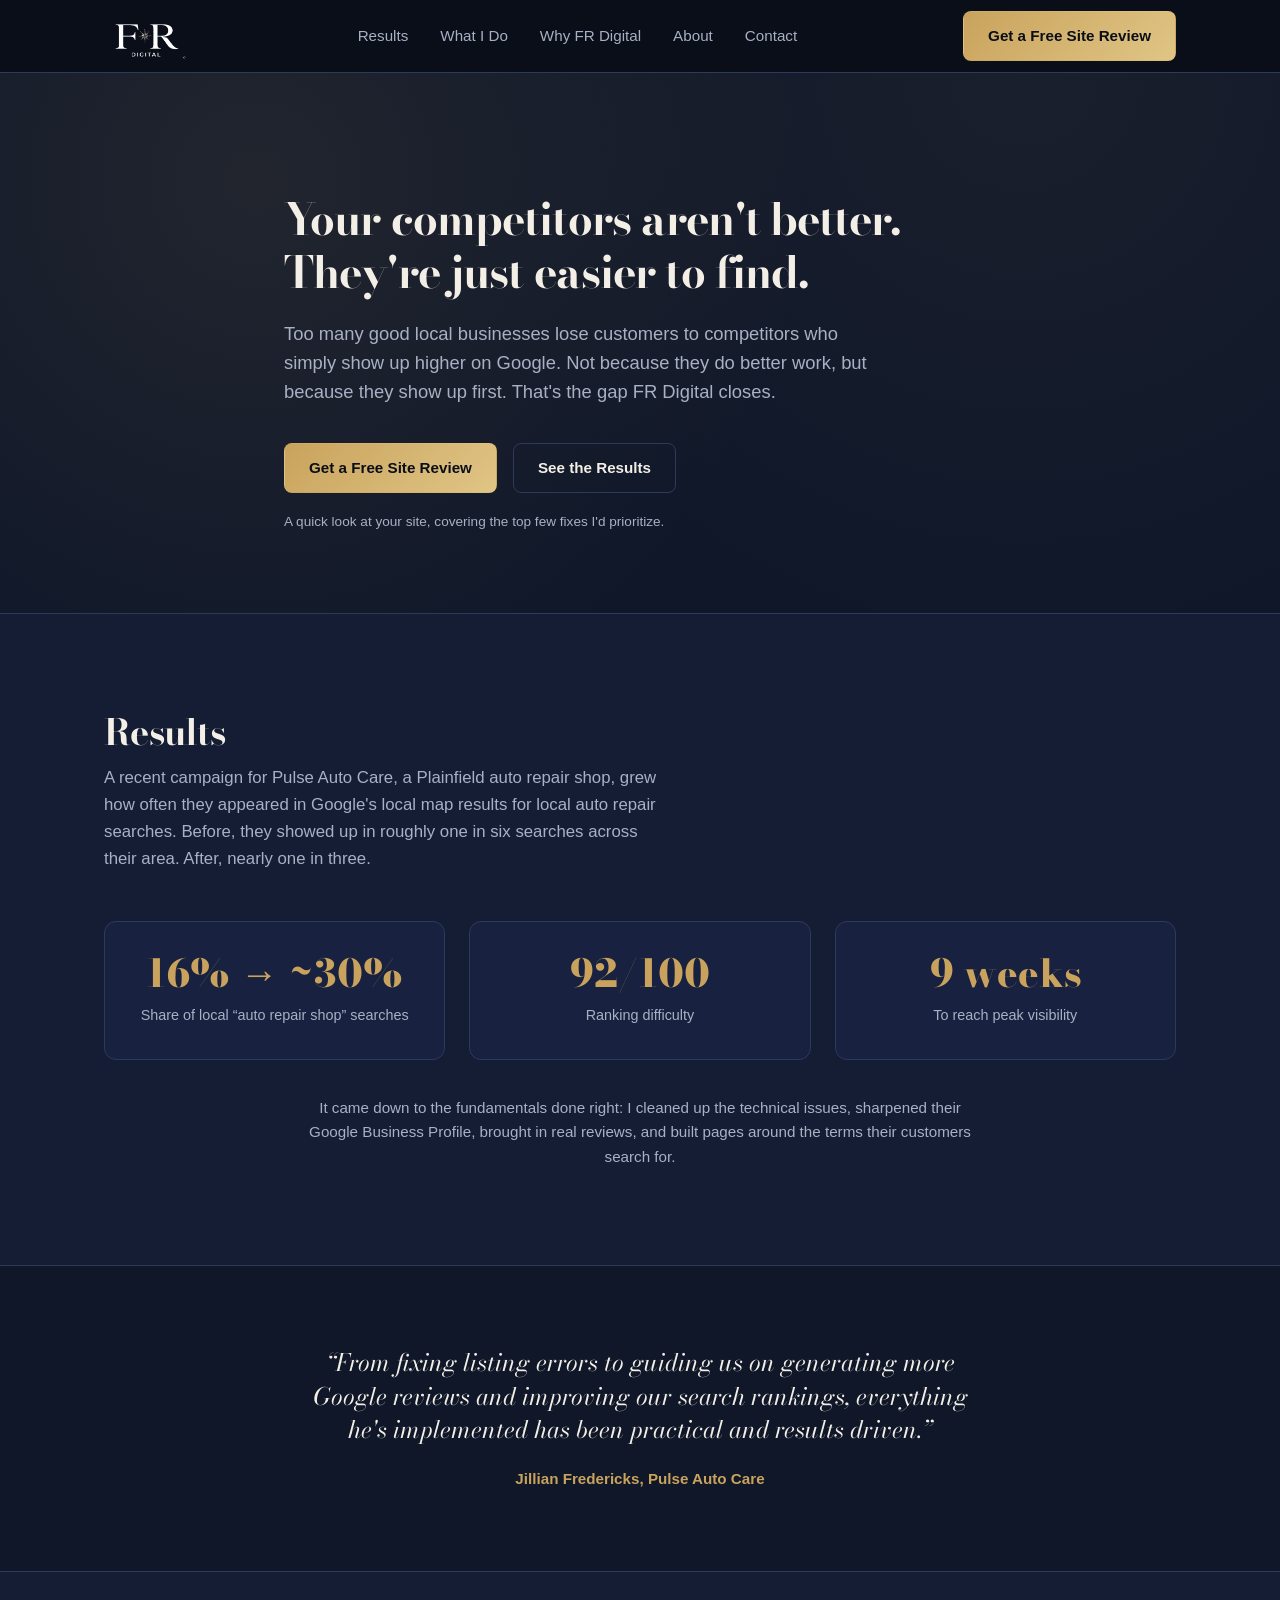
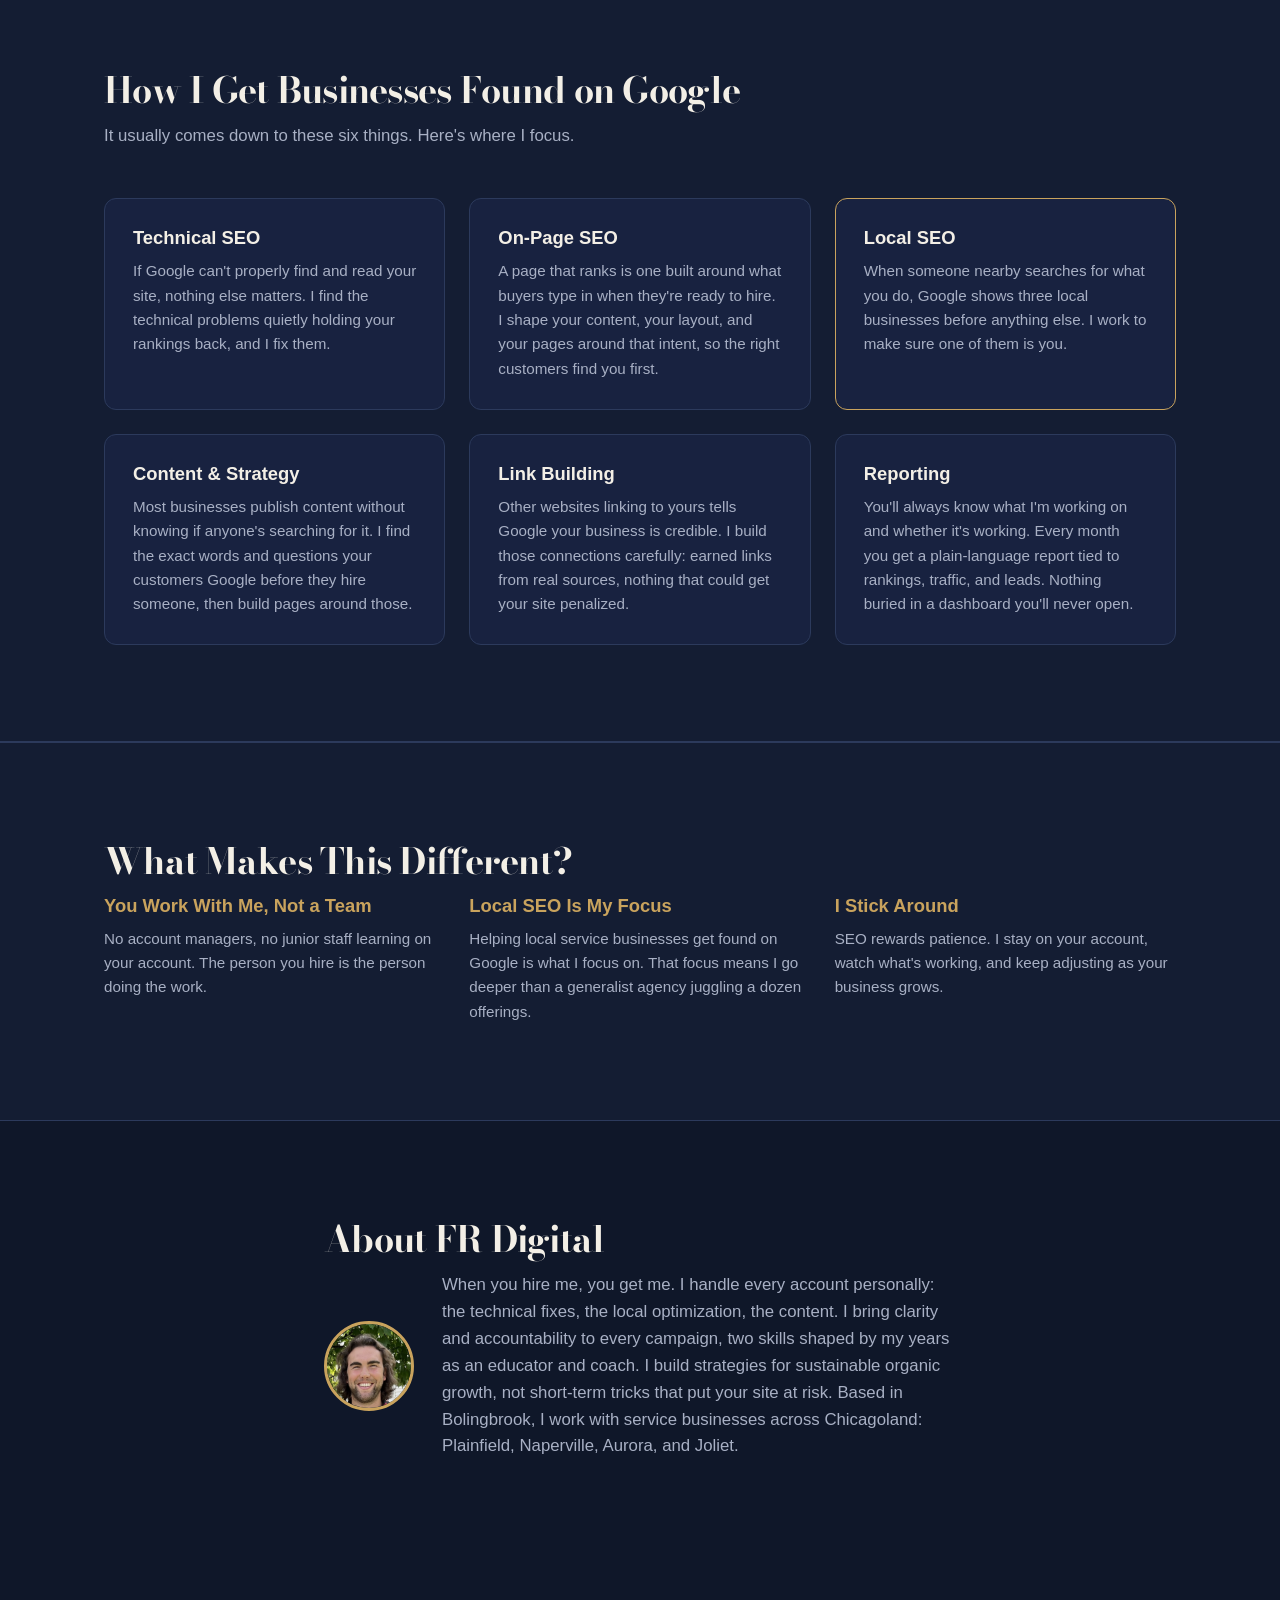
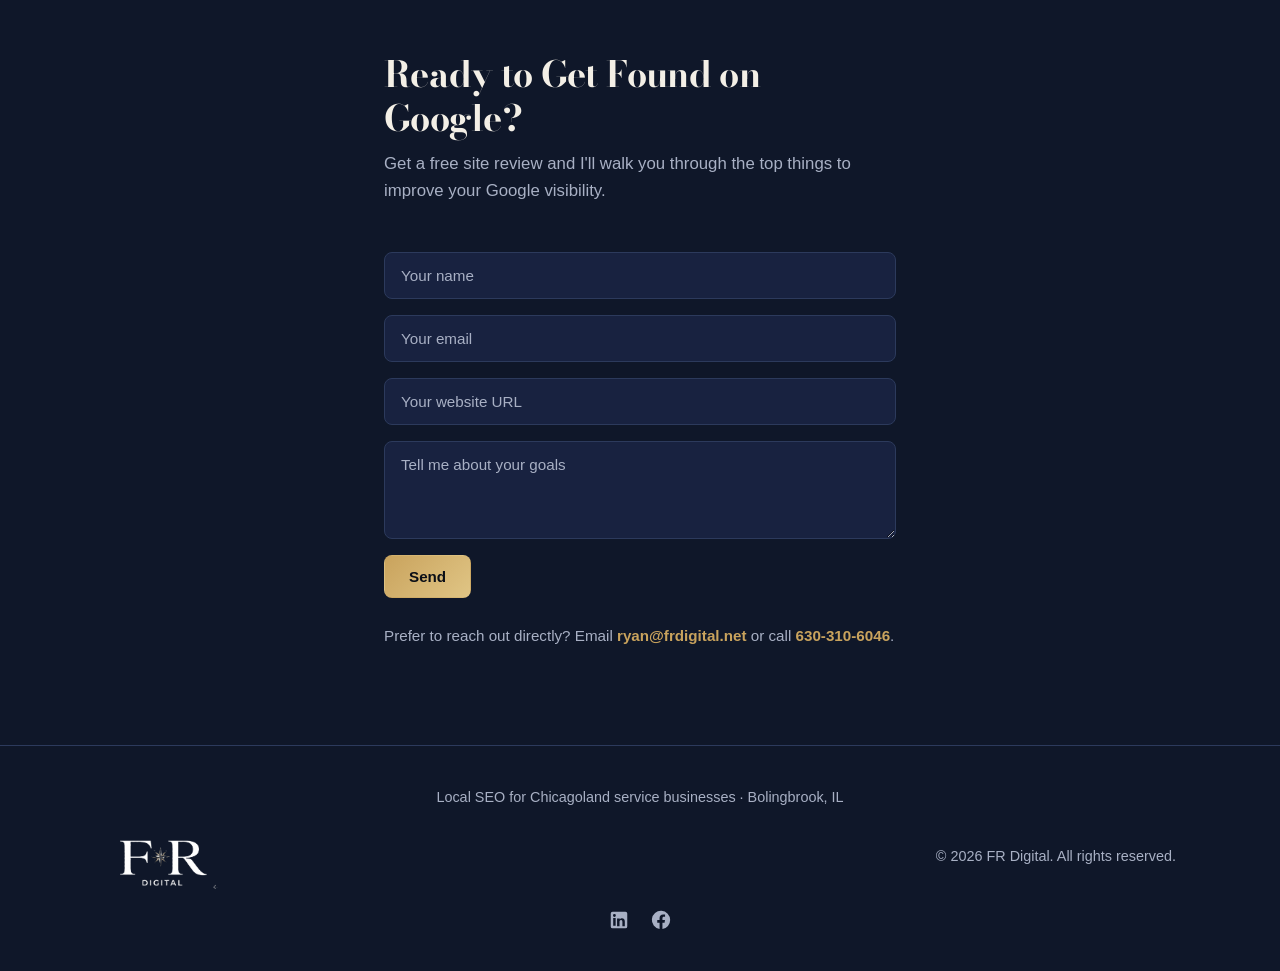
==== index.html @ 7f55af02 "Update contact subhead to focus on Google visibility" ====
<!DOCTYPE html>
<html lang="en">
<head>
<meta charset="UTF-8">
<meta name="viewport" content="width=device-width, initial-scale=1.0">
<title>FR Digital | Local SEO for Chicagoland Service Businesses</title>
<meta name="description" content="FR Digital is a Bolingbrook-based local SEO consultancy helping Chicagoland service businesses get found on Google through technical SEO, local optimization, and content that converts.">
<meta name="robots" content="index, follow">
<meta property="og:title" content="FR Digital | Local SEO for Chicagoland Service Businesses">
<meta property="og:description" content="Local SEO for Chicagoland service businesses. Get found on Google and turn searches into customers.">
<meta property="og:type" content="website">
<meta property="og:url" content="https://frdigital.net/">
<meta property="og:image" content="https://frdigital.net/og-image.png">
<link rel="canonical" href="https://frdigital.net/">
<link rel="icon" type="image/png" href="favicon.png">
<link rel="apple-touch-icon" href="apple-touch-icon.png">
<link rel="preconnect" href="https://fonts.googleapis.com">
<link rel="preconnect" href="https://fonts.gstatic.com" crossorigin>
<link href="https://fonts.googleapis.com/css2?family=Bodoni+Moda:wght@600;700;800&family=Inter:wght@400;500;600;700&display=swap" rel="stylesheet">
<link rel="stylesheet" href="styles.css">
<script type="application/ld+json">
{
  "@context": "https://schema.org",
  "@type": "LocalBusiness",
  "name": "FR Digital",
  "description": "Local SEO consultancy helping Chicagoland service businesses get found on Google through technical SEO, local optimization, and content that converts.",
  "url": "https://frdigital.net/",
  "telephone": "+1-630-310-6046",
  "email": "ryan@frdigital.net",
  "address": {
    "@type": "PostalAddress",
    "addressLocality": "Bolingbrook",
    "addressRegion": "IL",
    "addressCountry": "US"
  },
  "areaServed": ["Bolingbrook", "Plainfield", "Naperville", "Aurora", "Joliet"],
  "priceRange": "$$"
}
</script>
</head>
<body>

<header class="site-header">
  <div class="container header-inner">
    <a href="#" class="logo">
      <span class="logo-badge"><img src="logo.png" alt="FR Digital logo"></span>
    </a>
    <nav class="nav">
      <a href="#results">Results</a>
      <a href="#services">What I Do</a>
      <a href="#why">Why FR Digital</a>
      <a href="#about">About</a>
      <a href="#contact">Contact</a>
    </nav>
    <a href="#contact" class="btn btn-primary nav-cta">Get a Free Site Review</a>
  </div>
</header>

<section class="hero">
  <div class="container hero-inner">
    <h1>Your competitors aren't better.<br>They're just easier to find.</h1>
    <p class="hero-sub">Too many good local businesses lose customers to competitors who simply show up higher on Google. Not because they do better work, but because they show up first. That's the gap FR Digital closes.</p>
    <div class="hero-actions">
      <a href="#contact" class="btn btn-primary">Get a Free Site Review</a>
      <a href="#results" class="btn btn-ghost">See the Results</a>
    </div>
    <p class="micro">A quick look at your site, covering the top few fixes I'd prioritize.</p>
  </div>
</section>


<section id="results" class="proof">
  <div class="container">
    <h2>Results</h2>
    <p class="section-sub">A recent campaign for Pulse Auto Care, a Plainfield auto repair shop, grew how often they appeared in Google's local map results for local auto repair searches. Before, they showed up in roughly one in six searches across their area. After, nearly one in three.</p>
    <div class="stat-row">
      <div class="stat">
        <div class="stat-num">16% &rarr; ~30%</div>
        <div class="stat-label">Share of local &ldquo;auto repair shop&rdquo; searches</div>
      </div>
      <div class="stat">
        <div class="stat-num">92/100</div>
        <div class="stat-label">Ranking difficulty</div>
      </div>
      <div class="stat">
        <div class="stat-num">9 weeks</div>
        <div class="stat-label">To reach peak visibility</div>
      </div>
    </div>
    <p class="case-note">It came down to the fundamentals done right: I cleaned up the technical issues, sharpened their Google Business Profile, brought in real reviews, and built pages around the terms their customers search for.</p>
  </div>
</section>

<section id="testimonial" class="testimonial">
  <div class="container quote">
    <blockquote>&ldquo;From fixing listing errors to guiding us on generating more Google reviews and improving our search rankings, everything he's implemented has been practical and results driven.&rdquo;</blockquote>
    <div class="quote-attr">Jillian Fredericks, Pulse Auto Care</div>
  </div>
</section>

<section id="services" class="services">
  <div class="container">
    <h2>How I Get Businesses Found on Google</h2>
    <p class="section-sub">It usually comes down to these six things. Here's where I focus.</p>
    <div class="grid">
      <div class="card">
        <h3>Technical SEO</h3>
        <p>If Google can't properly find and read your site, nothing else matters. I find the technical problems quietly holding your rankings back, and I fix them.</p>
      </div>
      <div class="card">
        <h3>On-Page SEO</h3>
        <p>A page that ranks is one built around what buyers type in when they're ready to hire. I shape your content, your layout, and your pages around that intent, so the right customers find you first.</p>
      </div>
      <div class="card card-feature">
        <h3>Local SEO</h3>
        <p>When someone nearby searches for what you do, Google shows three local businesses before anything else. I work to make sure one of them is you.</p>
      </div>
      <div class="card">
        <h3>Content & Strategy</h3>
        <p>Most businesses publish content without knowing if anyone's searching for it. I find the exact words and questions your customers Google before they hire someone, then build pages around those.</p>
      </div>
      <div class="card">
        <h3>Link Building</h3>
        <p>Other websites linking to yours tells Google your business is credible. I build those connections carefully: earned links from real sources, nothing that could get your site penalized.</p>
      </div>
      <div class="card">
        <h3>Reporting</h3>
        <p>You'll always know what I'm working on and whether it's working. Every month you get a plain-language report tied to rankings, traffic, and leads. Nothing buried in a dashboard you'll never open.</p>
      </div>
    </div>
  </div>
</section>

<section id="why" class="why">
  <div class="container">
    <h2>What Makes This Different?</h2>
    <div class="grid grid-3">
      <div class="why-item">
        <h3>You Work With Me, Not a Team</h3>
        <p>No account managers, no junior staff learning on your account. The person you hire is the person doing the work.</p>
      </div>
      <div class="why-item">
        <h3>Local SEO Is My Focus</h3>
        <p>Helping local service businesses get found on Google is what I focus on. That focus means I go deeper than a generalist agency juggling a dozen offerings.</p>
      </div>
      <div class="why-item">
        <h3>I Stick Around</h3>
        <p>SEO rewards patience. I stay on your account, watch what's working, and keep adjusting as your business grows.</p>
      </div>
    </div>
  </div>
</section>

<section id="about" class="about">
  <div class="container about-inner">
    <h2>About FR Digital</h2>
    <div class="about-content">
      <img class="about-photo" src="ryan.jpg" alt="Ryan, founder of FR Digital">
      <p>When you hire me, you get me. I handle every account personally: the technical fixes, the local optimization, the content. I bring clarity and accountability to every campaign, two skills shaped by my years as an educator and coach. I build strategies for sustainable organic growth, not short-term tricks that put your site at risk. Based in Bolingbrook, I work with service businesses across Chicagoland: Plainfield, Naperville, Aurora, and Joliet.</p>
    </div>
  </div>
</section>

<section id="contact" class="contact">
  <div class="container contact-inner">
    <h2>Ready to Get Found on Google?</h2>
    <p class="section-sub">Get a free site review and I'll walk you through the top things to improve your Google visibility.</p>
    <form class="contact-form" action="https://formspree.io/f/meebkgyy" method="POST">
      <input type="text" name="name" placeholder="Your name" required>
      <input type="email" name="email" placeholder="Your email" required>
      <input type="url" name="website" placeholder="Your website URL">
      <textarea name="goals" placeholder="Tell me about your goals" rows="4"></textarea>
      <button type="submit" class="btn btn-primary">Send</button>
    </form>
    <p class="direct">Prefer to reach out directly? Email <a href="mailto:ryan@frdigital.net">ryan@frdigital.net</a> or call <a href="tel:6303106046">630-310-6046</a>.</p>
  </div>
</section>

<footer class="site-footer">
  <div class="container footer-inner">
    <a href="#" class="logo logo-footer">
      <span class="logo-badge"><img src="logo.png" alt="FR Digital logo"></span>
    </a>
    <p class="footer-loc">Local SEO for Chicagoland service businesses &middot; Bolingbrook, IL</p>
    <p>&copy; <span id="year">2026</span> FR Digital. All rights reserved.</p>
    <div class="footer-social">
      <a href="https://www.linkedin.com/in/ryan-farmer-3a1a0a3a6/" target="_blank" rel="noopener" aria-label="FR Digital on LinkedIn">
        <svg viewBox="0 0 24 24" aria-hidden="true"><path d="M19 3a2 2 0 0 1 2 2v14a2 2 0 0 1-2 2H5a2 2 0 0 1-2-2V5a2 2 0 0 1 2-2h14zM8.34 18.34V9.9H5.67v8.44h2.67zM7 8.67a1.55 1.55 0 1 0 0-3.1 1.55 1.55 0 0 0 0 3.1zm11.34 9.67v-4.63c0-2.47-1.32-3.62-3.08-3.62a2.66 2.66 0 0 0-2.41 1.33v-1.14H9.9v8.44h2.67v-4.47c0-1.18.22-2.32 1.68-2.32 1.44 0 1.46 1.35 1.46 2.4v4.39h2.63z"/></svg>
      </a>
      <a href="https://www.facebook.com/frdigitalbolingbrook" target="_blank" rel="noopener" aria-label="FR Digital on Facebook">
        <svg viewBox="0 0 24 24" aria-hidden="true"><path d="M22 12a10 10 0 1 0-11.56 9.88v-6.99H7.9V12h2.54V9.8c0-2.5 1.49-3.89 3.77-3.89 1.09 0 2.24.2 2.24.2v2.46h-1.26c-1.24 0-1.63.77-1.63 1.56V12h2.78l-.44 2.89h-2.34v6.99A10 10 0 0 0 22 12z"/></svg>
      </a>
    </div>
  </div>
</footer>

<script src="script.js"></script>
</body>
</html>
---- styles.css ----
:root {
  --bg: #0f1729;
  --bg-alt: #141d33;
  --card: #182240;
  --border: #2c3a5c;
  --text: #f3efe6;
  --text-dim: #a8b0c4;
  --accent: #c9a35d;
  --accent-2: #e0c585;
}

* { margin: 0; padding: 0; box-sizing: border-box; }

body {
  background: var(--bg);
  color: var(--text);
  font-family: -apple-system, BlinkMacSystemFont, "Segoe UI", Roboto, Helvetica, Arial, sans-serif;
  line-height: 1.6;
}

.container {
  max-width: 1120px;
  margin: 0 auto;
  padding: 0 24px;
}

h1, h2, h3 { line-height: 1.2; font-weight: 700; }

h1, h2 { font-family: "Bodoni Moda", serif; }

a { color: inherit; text-decoration: none; }

/* Header */
.site-header {
  position: sticky;
  top: 0;
  z-index: 100;
  background: rgba(10, 14, 22, 0.85);
  backdrop-filter: blur(8px);
  border-bottom: 1px solid var(--border);
}

.header-inner {
  display: flex;
  align-items: center;
  justify-content: space-between;
  height: 72px;
}

.logo {
  display: inline-flex;
  align-items: center;
}

.logo-badge {
  display: inline-flex;
  align-items: center;
}

.logo-badge img {
  display: block;
  height: 46px;
  width: auto;
}

.logo-footer .logo-badge img { height: 64px; }

.nav {
  display: flex;
  gap: 32px;
}

.nav a {
  color: var(--text-dim);
  font-size: 0.95rem;
  transition: color 0.2s;
}

.nav a:hover { color: var(--text); }

.nav-cta { display: inline-block; }

/* Buttons */
.btn {
  display: inline-block;
  padding: 12px 24px;
  border-radius: 8px;
  font-weight: 600;
  font-size: 0.95rem;
  transition: all 0.2s;
  cursor: pointer;
  border: 1px solid transparent;
}

.btn-primary {
  background: linear-gradient(135deg, var(--accent), var(--accent-2));
  color: #0a0e16;
}

.btn-primary:hover {
  filter: brightness(1.1);
  transform: translateY(-1px);
}

.btn-ghost {
  border: 1px solid var(--border);
  color: var(--text);
}

.btn-ghost:hover {
  border-color: var(--accent);
  color: var(--accent);
}

/* Hero */
.hero {
  padding: 120px 0 80px;
  background: radial-gradient(circle at 20% 20%, rgba(201, 163, 93, 0.1), transparent 50%),
              radial-gradient(circle at 80% 0%, rgba(201, 163, 93, 0.06), transparent 50%);
}

.hero-inner {
  max-width: 760px;
}

.hero h1 {
  font-size: clamp(1.2rem, 5vw, 2.75rem);
  letter-spacing: -0.02em;
  margin-bottom: 20px;
}

.hero-sub {
  font-size: 1.15rem;
  color: var(--text-dim);
  margin-bottom: 36px;
  max-width: 600px;
}

.hero-actions {
  display: flex;
  gap: 16px;
}

.micro {
  font-size: 0.85rem;
  color: var(--text-dim);
  margin-top: 18px;
}

/* Logos */
.logos {
  padding: 24px 0 64px;
}

.logos-label {
  text-align: center;
  color: var(--text-dim);
  font-size: 0.85rem;
  text-transform: uppercase;
  letter-spacing: 0.08em;
}

/* Sections */
section { padding: 96px 0; }

.services, .why { background: var(--bg-alt); border-top: 1px solid var(--border); border-bottom: 1px solid var(--border); }

h2 {
  font-size: 2.25rem;
  letter-spacing: -0.02em;
  margin-bottom: 12px;
}

.section-sub {
  color: var(--text-dim);
  font-size: 1.05rem;
  margin-bottom: 48px;
  max-width: 560px;
}

.grid {
  display: grid;
  grid-template-columns: repeat(3, 1fr);
  gap: 24px;
}

.grid-3 { grid-template-columns: repeat(3, 1fr); }

.card {
  background: var(--card);
  border: 1px solid var(--border);
  border-radius: 12px;
  padding: 28px;
  transition: border-color 0.2s, transform 0.2s;
}

.card:hover {
  border-color: var(--accent);
  transform: translateY(-2px);
}

.card-feature { border-color: var(--accent); }

.card h3 { margin-bottom: 10px; font-size: 1.15rem; }

.card p, .why-item p { color: var(--text-dim); font-size: 0.95rem; }

.why-item h3 { margin-bottom: 10px; font-size: 1.15rem; color: var(--accent); }

.about-inner { max-width: 680px; }

.about-content {
  margin-top: 8px;
  display: flex;
  align-items: center;
  gap: 28px;
}

.about-photo {
  flex-shrink: 0;
  width: 90px;
  height: 90px;
  border-radius: 50%;
  object-fit: cover;
  border: 3px solid var(--accent);
}

.about p { color: var(--text-dim); font-size: 1.05rem; }

/* Proof / Results */
.proof { background: var(--bg-alt); border-top: 1px solid var(--border); border-bottom: 1px solid var(--border); }

.stat-row {
  display: grid;
  grid-template-columns: repeat(3, 1fr);
  gap: 24px;
  margin-top: 16px;
}

.stat {
  background: var(--card);
  border: 1px solid var(--border);
  border-radius: 12px;
  padding: 32px 24px;
  text-align: center;
}

.stat-num {
  font-family: "Bodoni Moda", serif;
  font-size: 2.4rem;
  font-weight: 800;
  color: var(--accent);
  line-height: 1;
}

.stat-label {
  font-size: 0.9rem;
  color: var(--text-dim);
  margin-top: 12px;
}

.case-note {
  font-size: 0.95rem;
  color: var(--text-dim);
  max-width: 680px;
  margin: 36px auto 0;
  text-align: center;
}

/* Testimonial */
.testimonial { padding: 80px 0; }

.quote {
  max-width: 720px;
  margin: 0 auto;
  text-align: center;
}

.quote blockquote {
  font-family: "Bodoni Moda", serif;
  font-style: italic;
  font-size: 1.5rem;
  color: var(--text);
  line-height: 1.4;
}

.quote-attr {
  margin-top: 20px;
  font-size: 0.95rem;
  color: var(--accent);
  font-weight: 600;
}

/* Contact */
.contact-inner { max-width: 560px; }

.contact-form {
  display: flex;
  flex-direction: column;
  gap: 16px;
  margin-top: 32px;
}

.contact-form input,
.contact-form textarea {
  background: var(--card);
  border: 1px solid var(--border);
  border-radius: 8px;
  padding: 14px 16px;
  color: var(--text);
  font-family: inherit;
  font-size: 0.95rem;
}

.contact-form input::placeholder,
.contact-form textarea::placeholder {
  color: var(--text-dim);
}

.contact-form input:focus,
.contact-form textarea:focus {
  outline: none;
  border-color: var(--accent);
}

.contact-form button { align-self: flex-start; }

.direct {
  margin-top: 26px;
  font-size: 0.95rem;
  color: var(--text-dim);
}

.direct a {
  color: var(--accent);
  font-weight: 600;
}

/* Footer */
.site-footer {
  border-top: 1px solid var(--border);
  padding: 40px 0;
}

.footer-inner {
  display: flex;
  align-items: center;
  justify-content: space-between;
  flex-wrap: wrap;
  gap: 16px;
}

.footer-inner p {
  color: var(--text-dim);
  font-size: 0.9rem;
}

.footer-loc { order: -1; flex: 1 1 100%; text-align: center; }

.footer-social {
  order: 3;
  flex: 1 1 100%;
  display: flex;
  justify-content: center;
  gap: 20px;
  margin-top: 4px;
}

.footer-social a {
  color: var(--text-dim);
  display: inline-flex;
  transition: color 0.2s;
}

.footer-social a:hover { color: var(--accent); }

.footer-social svg {
  width: 22px;
  height: 22px;
  fill: currentColor;
}

/* Responsive */
@media (max-width: 860px) {
  .nav { display: none; }
  .grid, .grid-3, .stat-row { grid-template-columns: 1fr; }
  .footer-inner { flex-direction: column; gap: 12px; text-align: center; }
  .footer-loc { order: 0; }
}

@media (max-width: 560px) {
  .hero h1 { letter-spacing: -0.01em; }
}
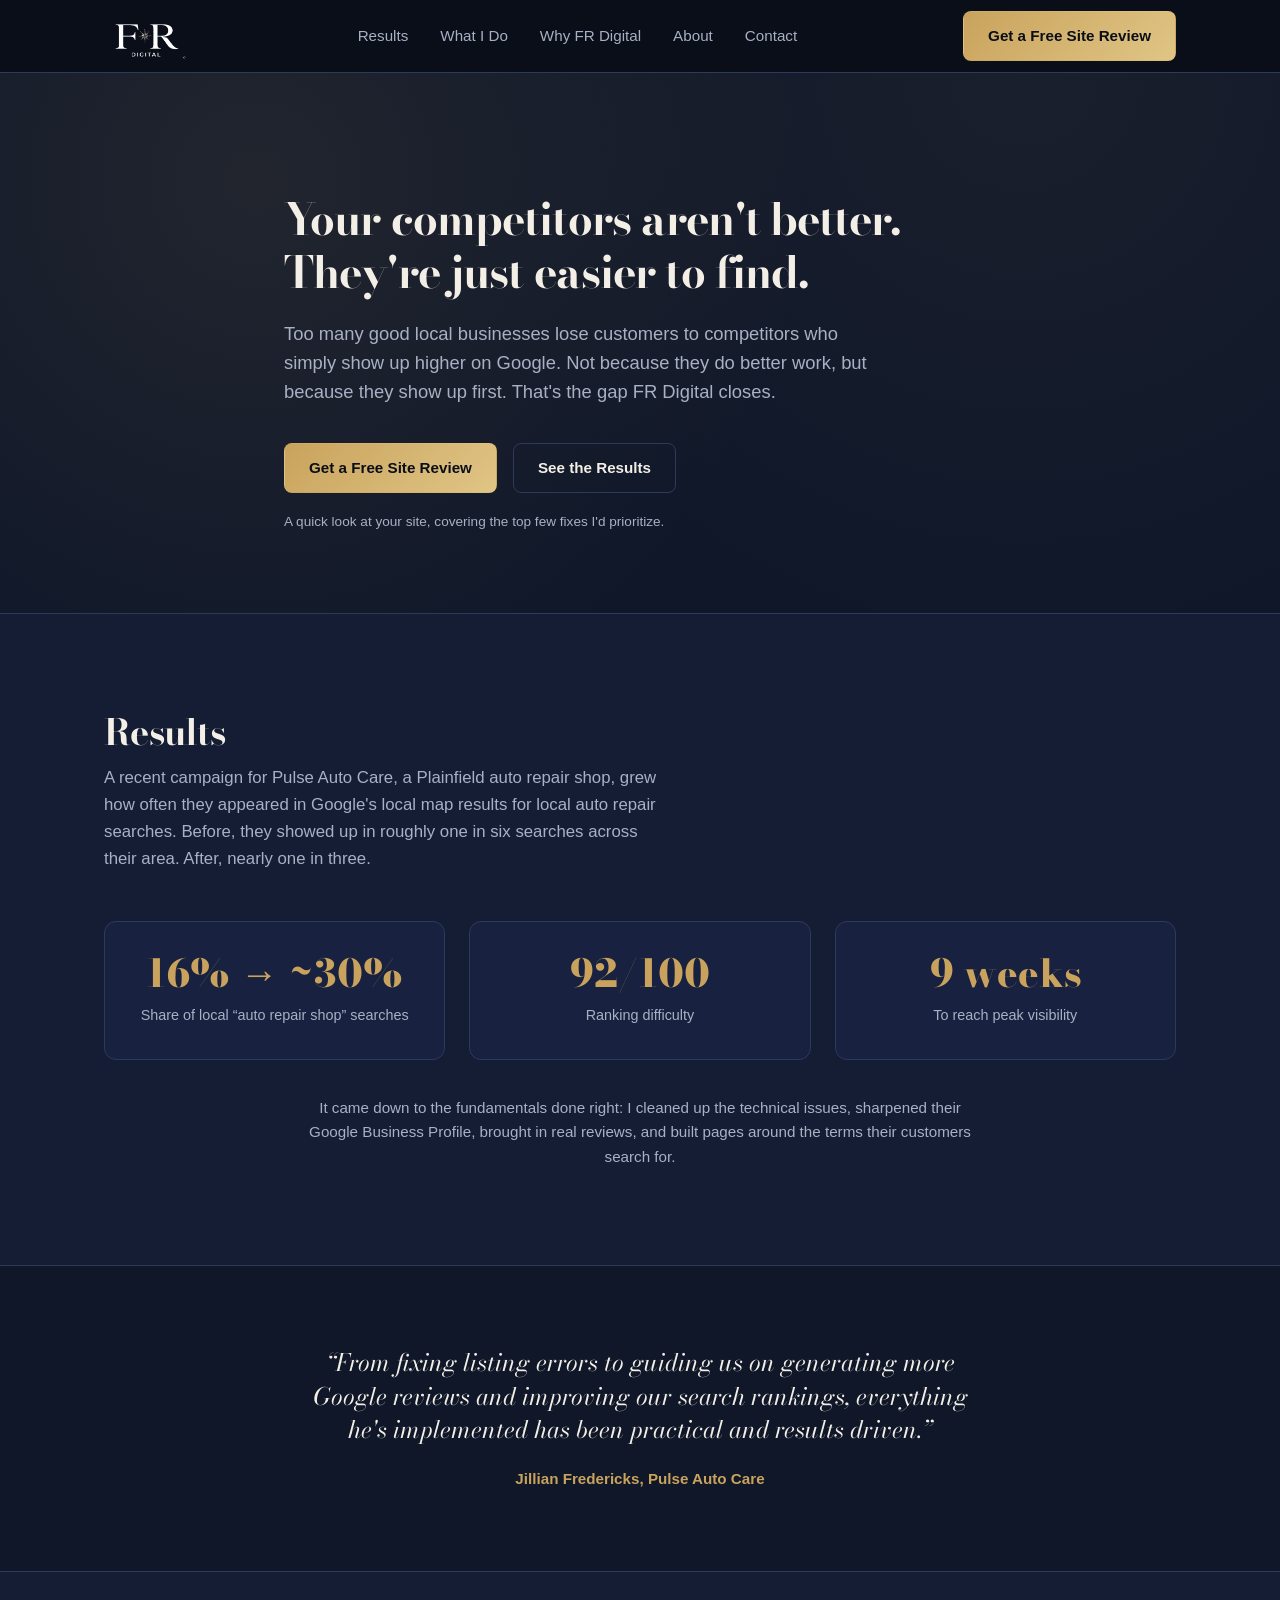
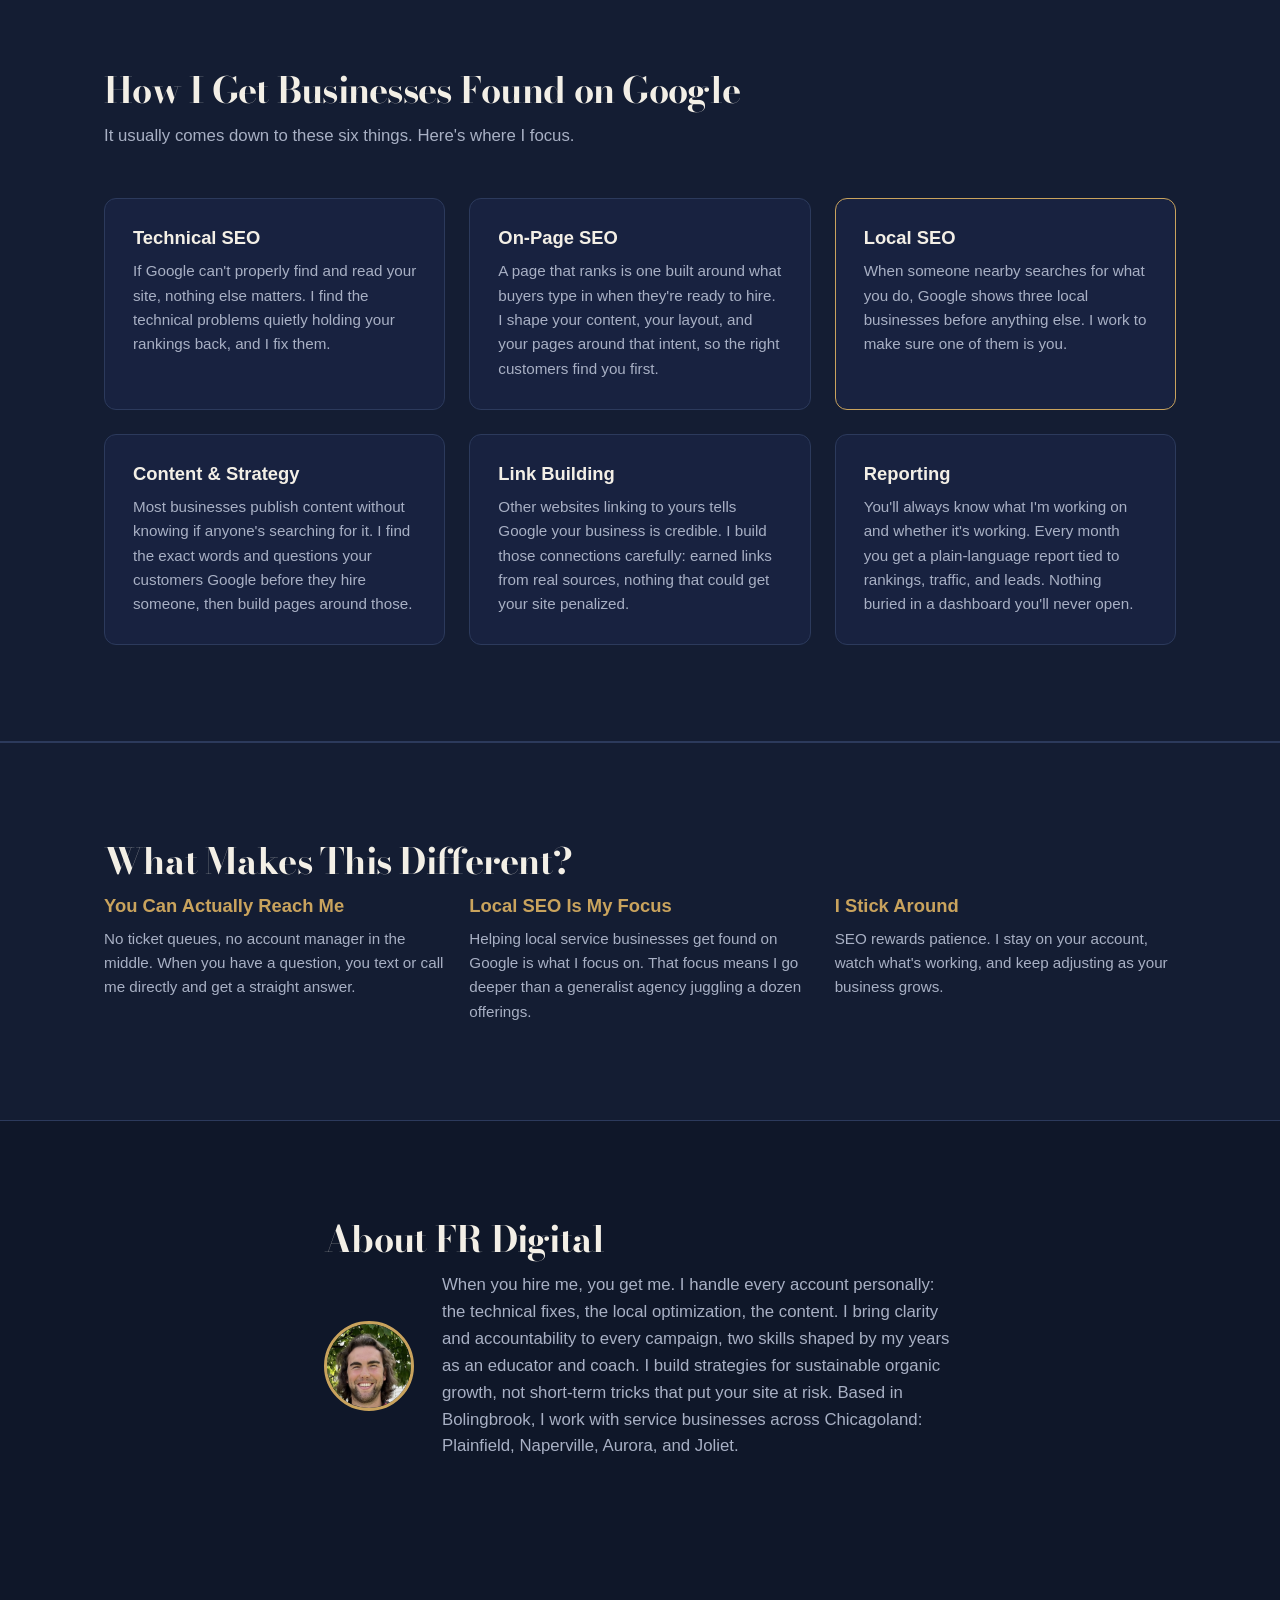
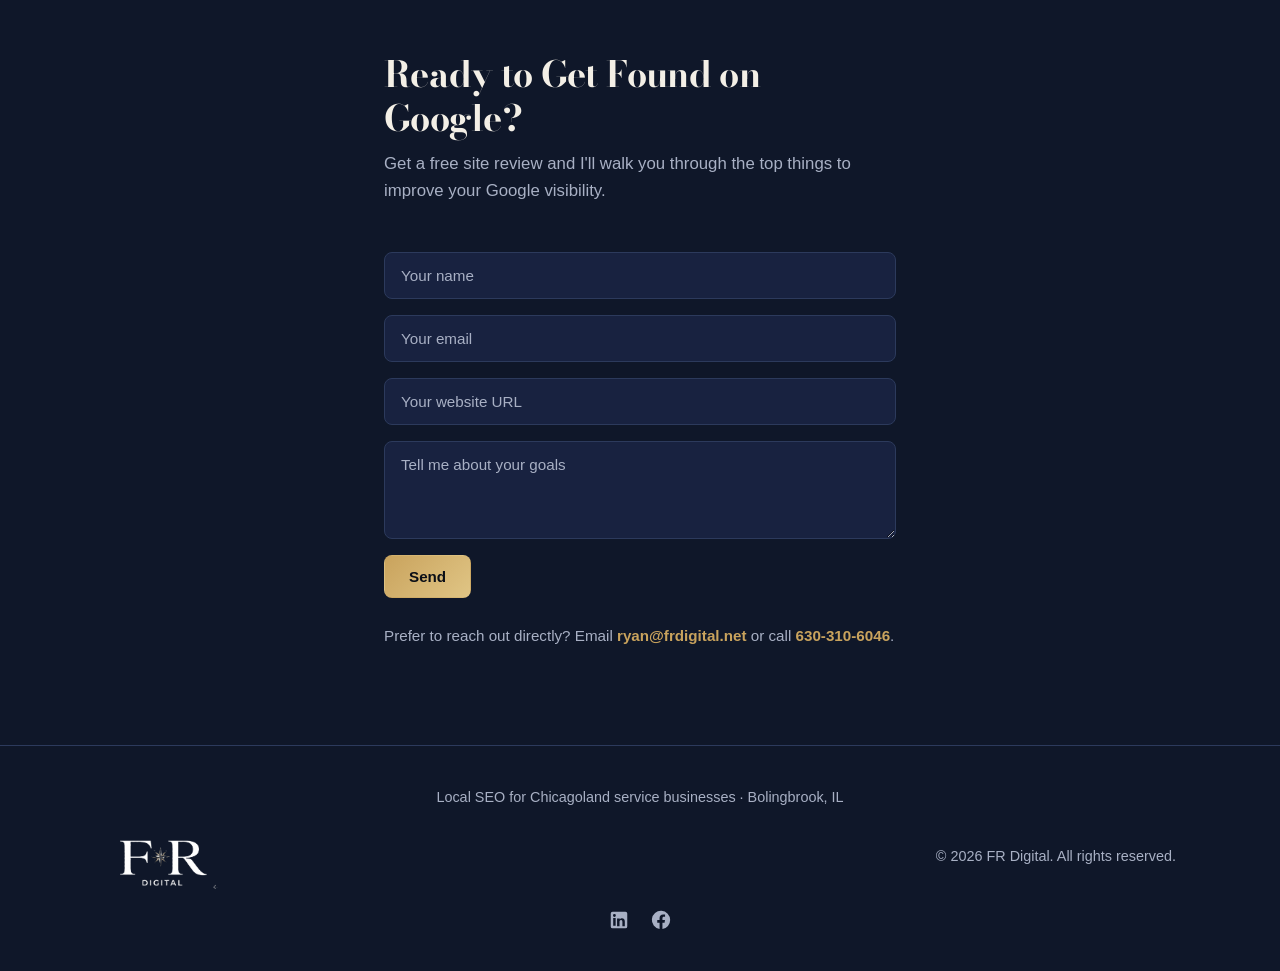
==== commit 90f9f619: "Reangle first Why card to accessibility, removing echo with About section" ====
--- a/index.html
+++ b/index.html
@@ -136,8 +136,8 @@
     <h2>What Makes This Different?</h2>
     <div class="grid grid-3">
       <div class="why-item">
-        <h3>You Work With Me, Not a Team</h3>
-        <p>No account managers, no junior staff learning on your account. The person you hire is the person doing the work.</p>
+        <h3>You Can Actually Reach Me</h3>
+        <p>No ticket queues, no account manager in the middle. When you have a question, you text or call me directly and get a straight answer.</p>
       </div>
       <div class="why-item">
         <h3>Local SEO Is My Focus</h3>
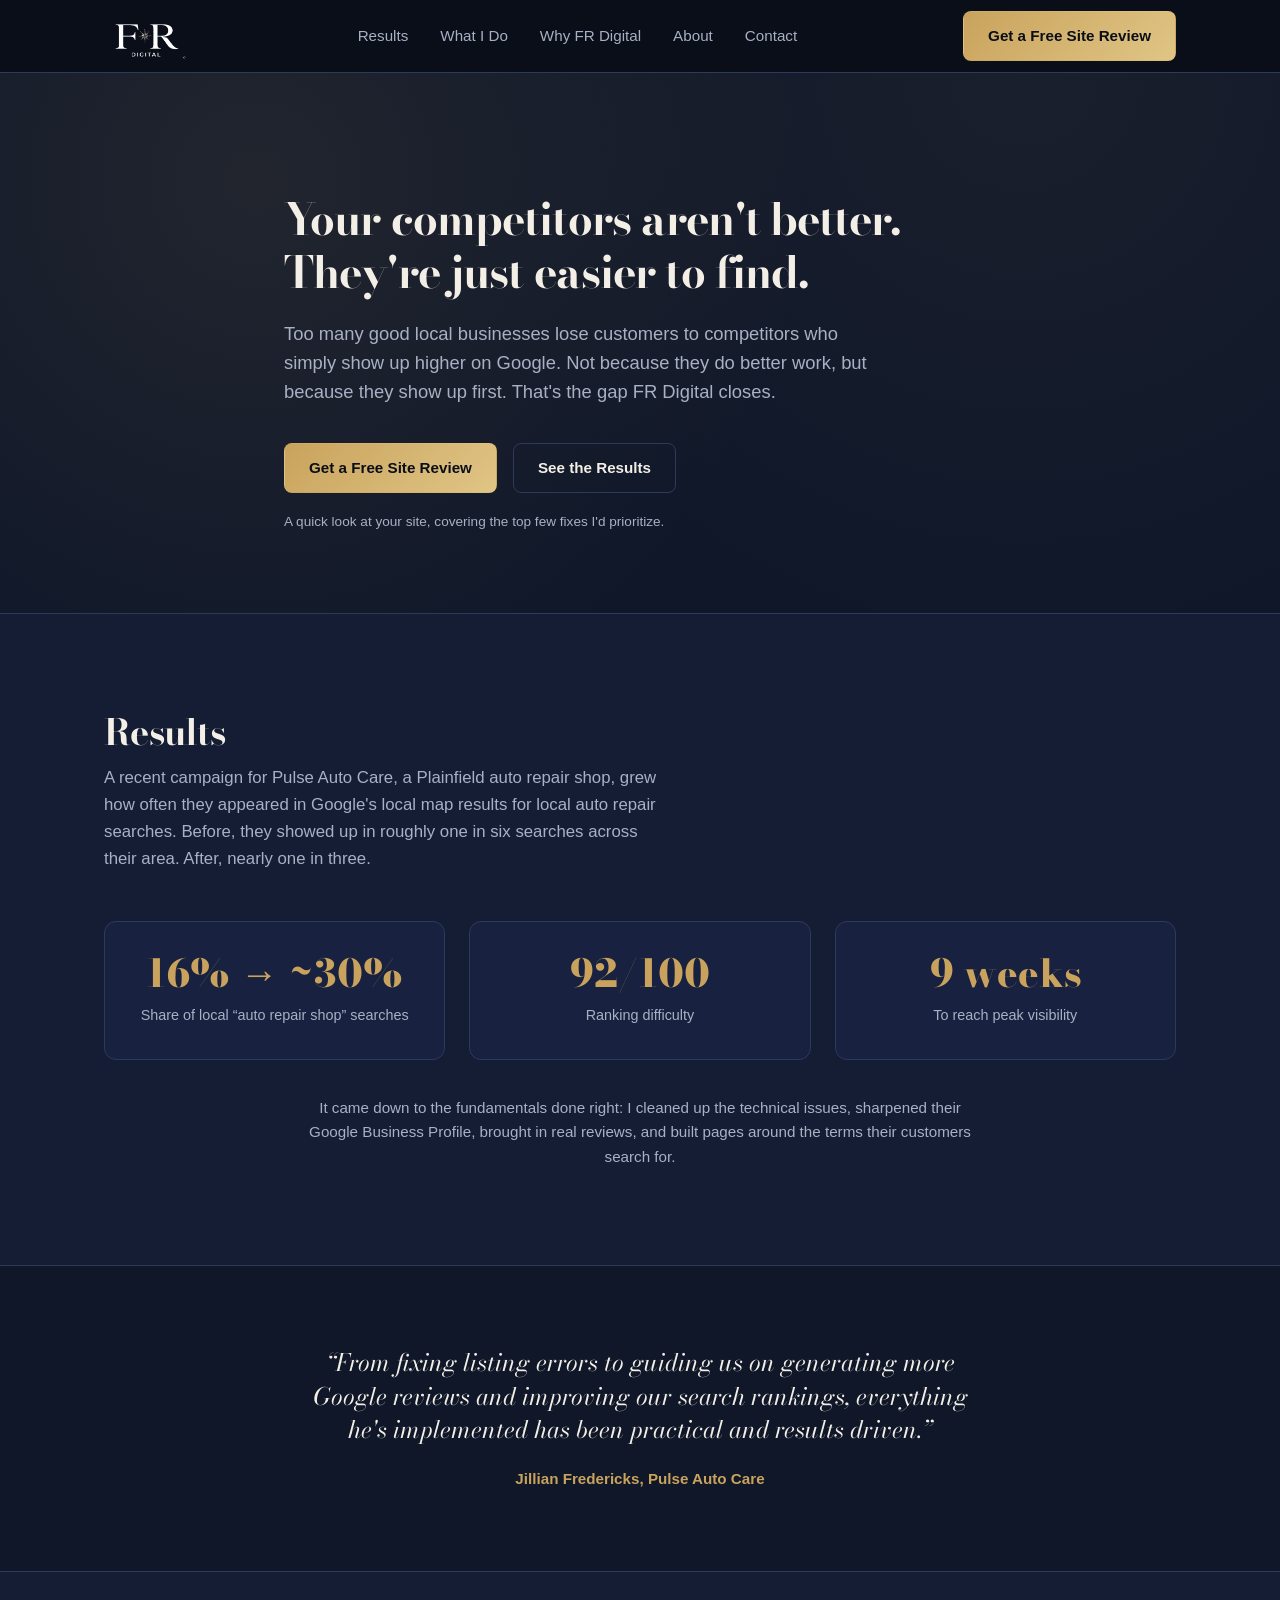
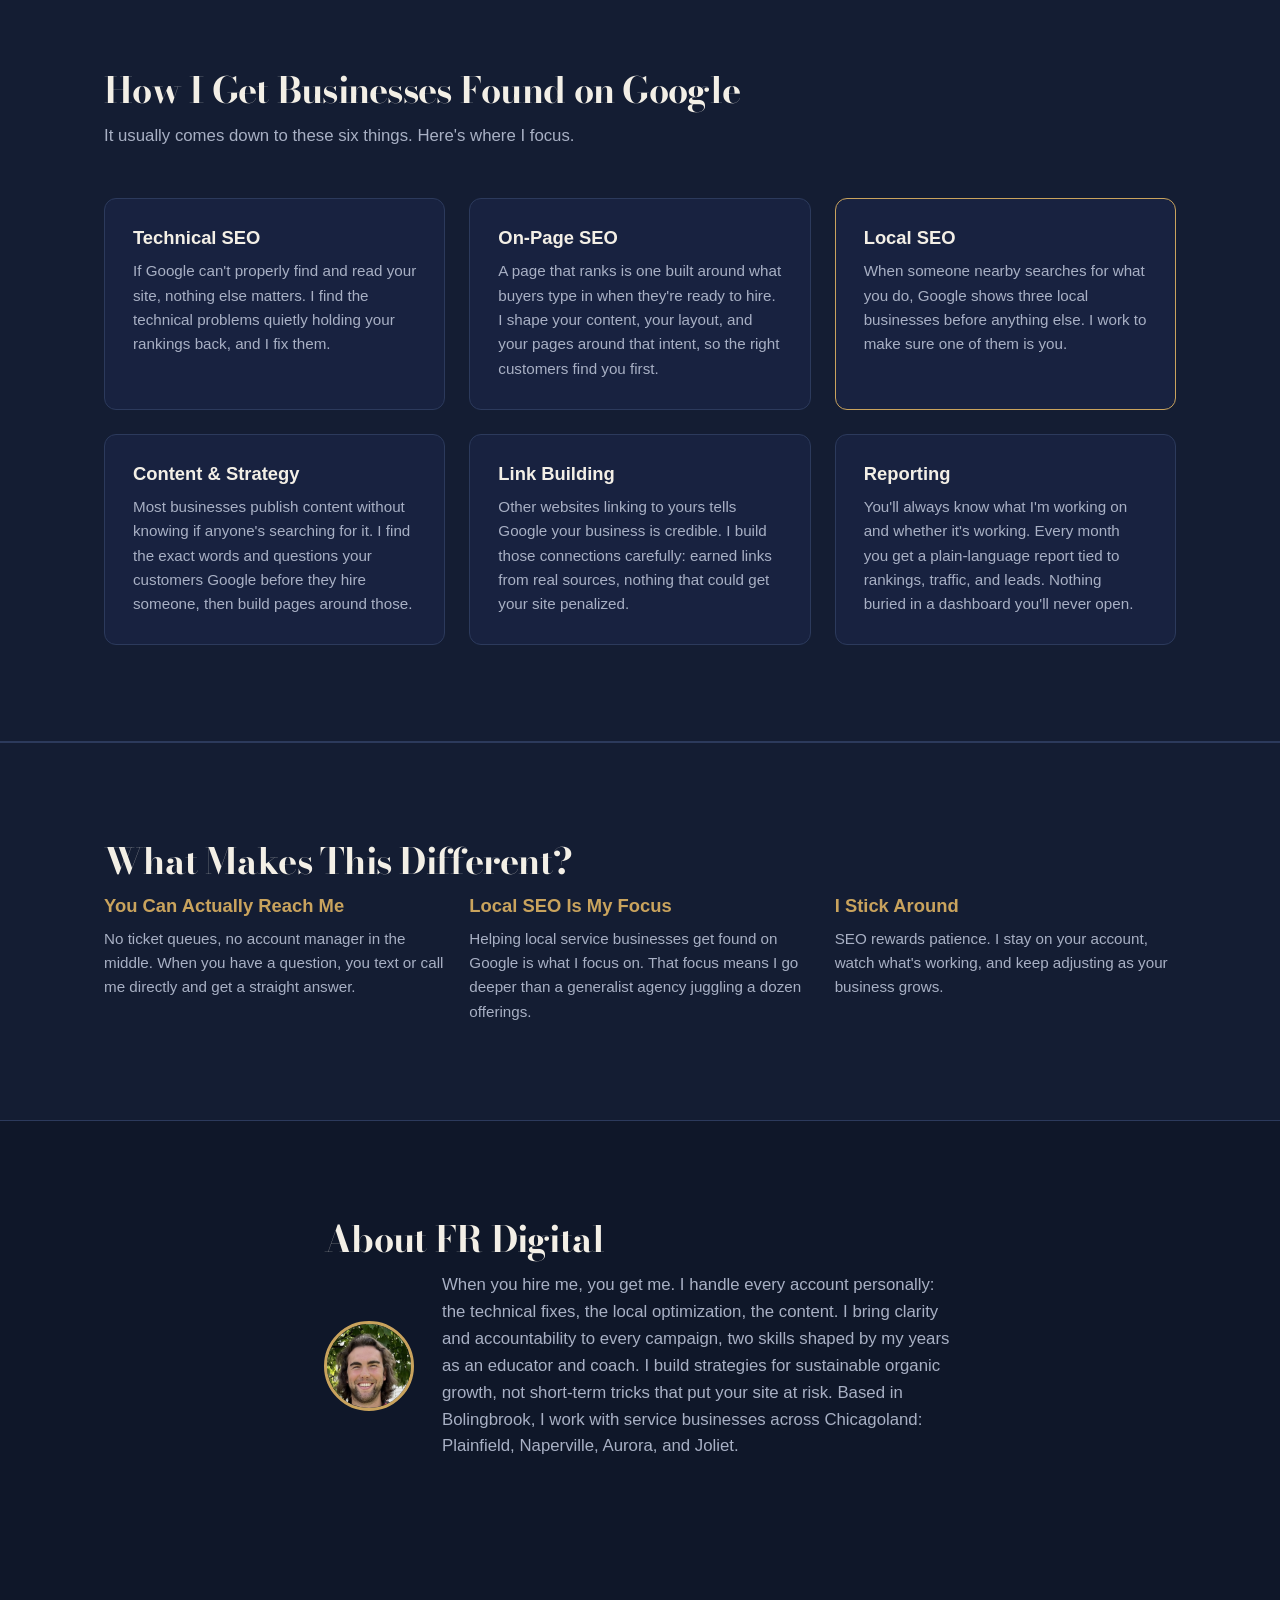
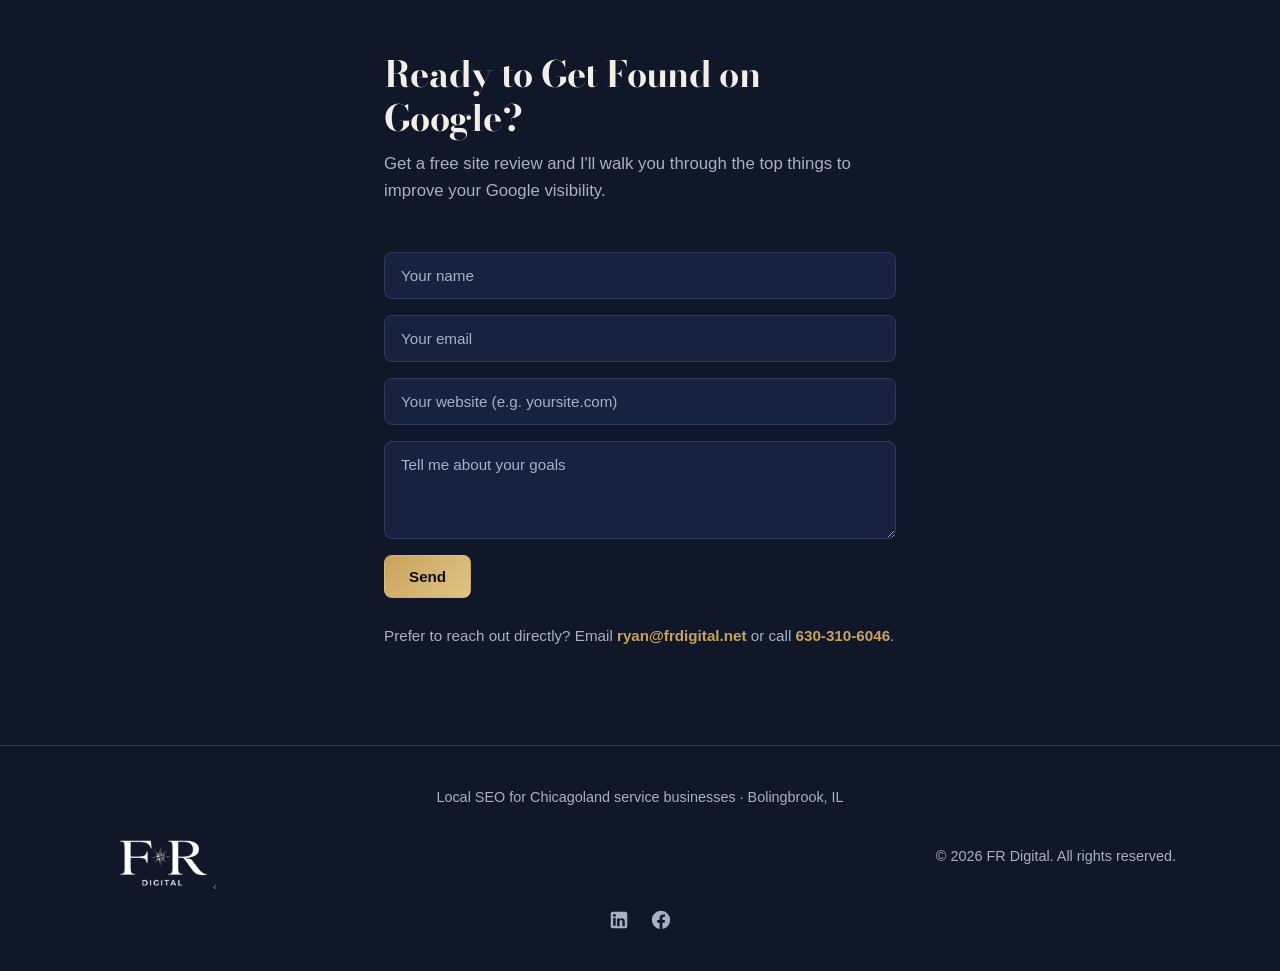
==== commit 1eefc86d: "Fix URL field blocking submissions, add subject line and spam honeypot" ====
--- a/index.html
+++ b/index.html
@@ -166,10 +166,12 @@
     <h2>Ready to Get Found on Google?</h2>
     <p class="section-sub">Get a free site review and I'll walk you through the top things to improve your Google visibility.</p>
     <form class="contact-form" action="https://formspree.io/f/meebkgyy" method="POST">
+      <input type="hidden" name="_subject" value="New lead from frdigital.net">
       <input type="text" name="name" placeholder="Your name" required>
       <input type="email" name="email" placeholder="Your email" required>
-      <input type="url" name="website" placeholder="Your website URL">
+      <input type="text" inputmode="url" name="website" placeholder="Your website (e.g. yoursite.com)">
       <textarea name="goals" placeholder="Tell me about your goals" rows="4"></textarea>
+      <input type="text" name="_gotcha" style="display:none" tabindex="-1" autocomplete="off" aria-hidden="true">
       <button type="submit" class="btn btn-primary">Send</button>
     </form>
     <p class="direct">Prefer to reach out directly? Email <a href="mailto:ryan@frdigital.net">ryan@frdigital.net</a> or call <a href="tel:6303106046">630-310-6046</a>.</p>
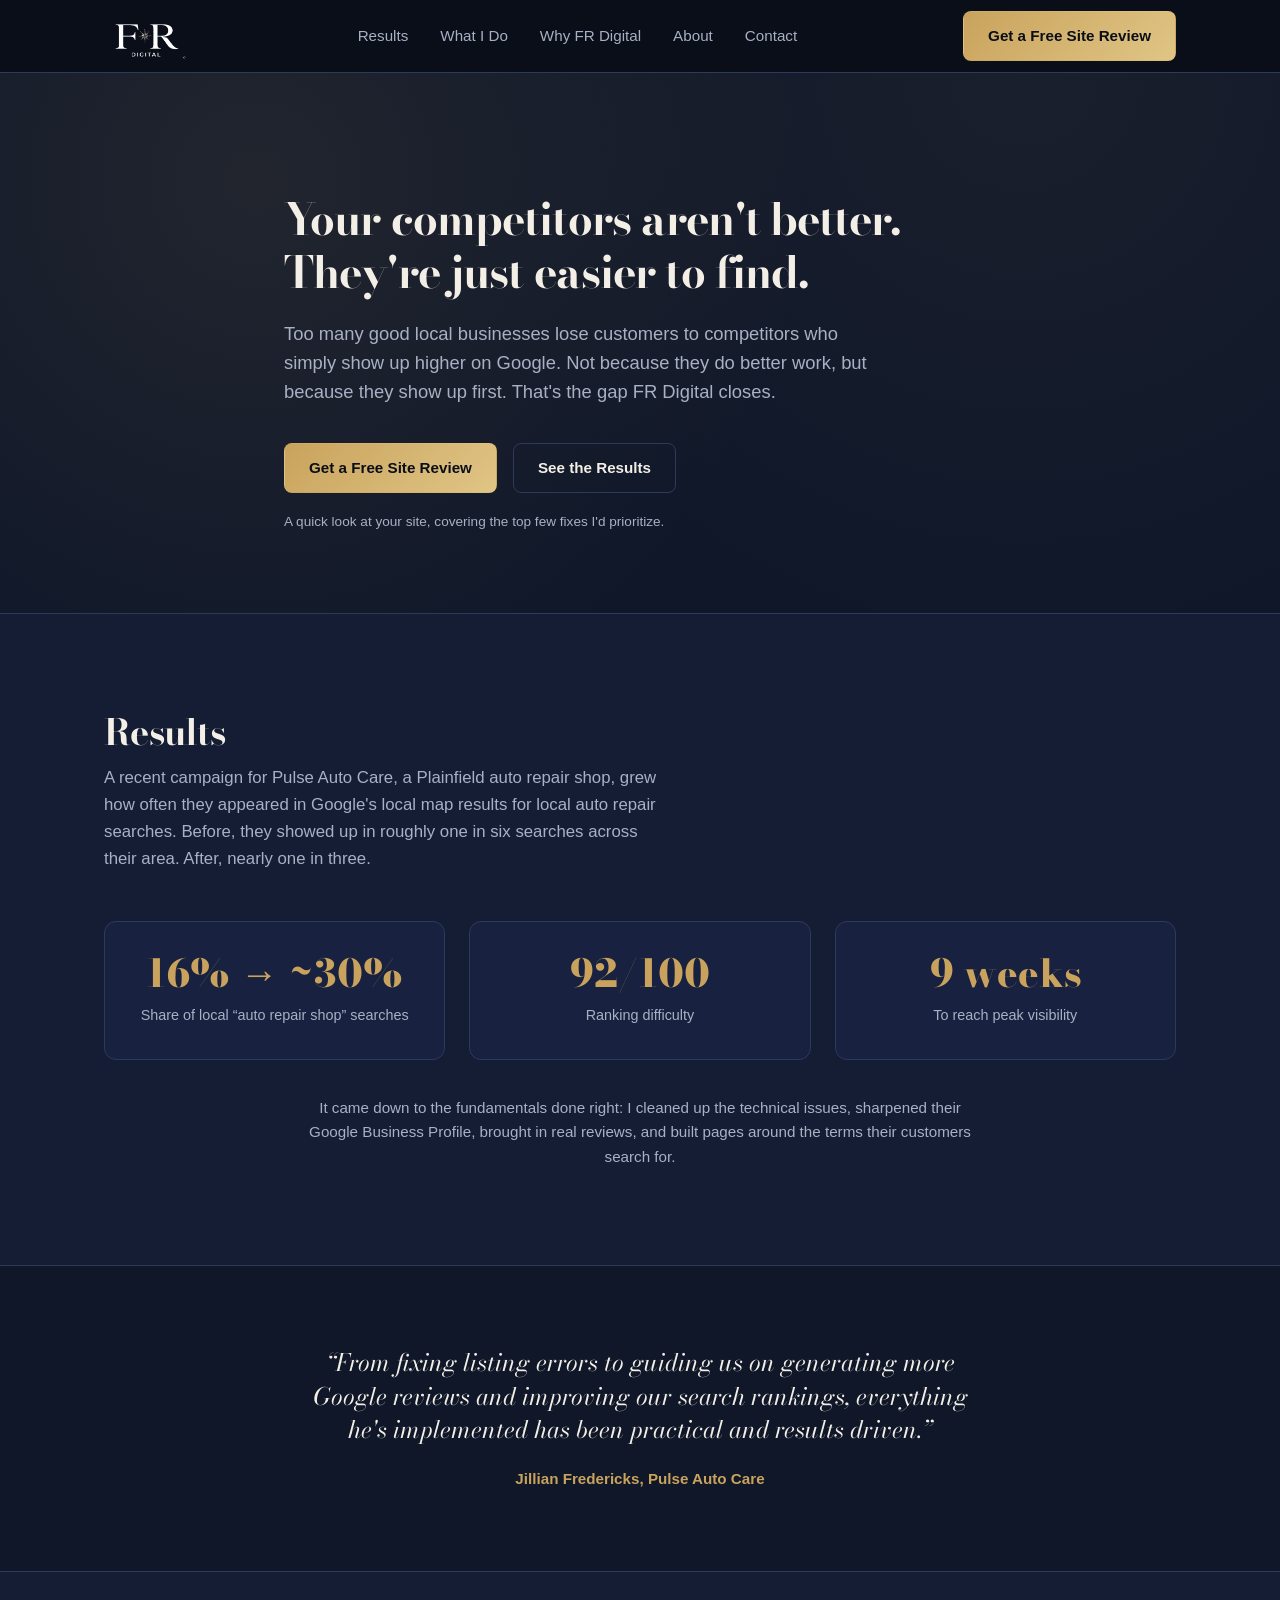
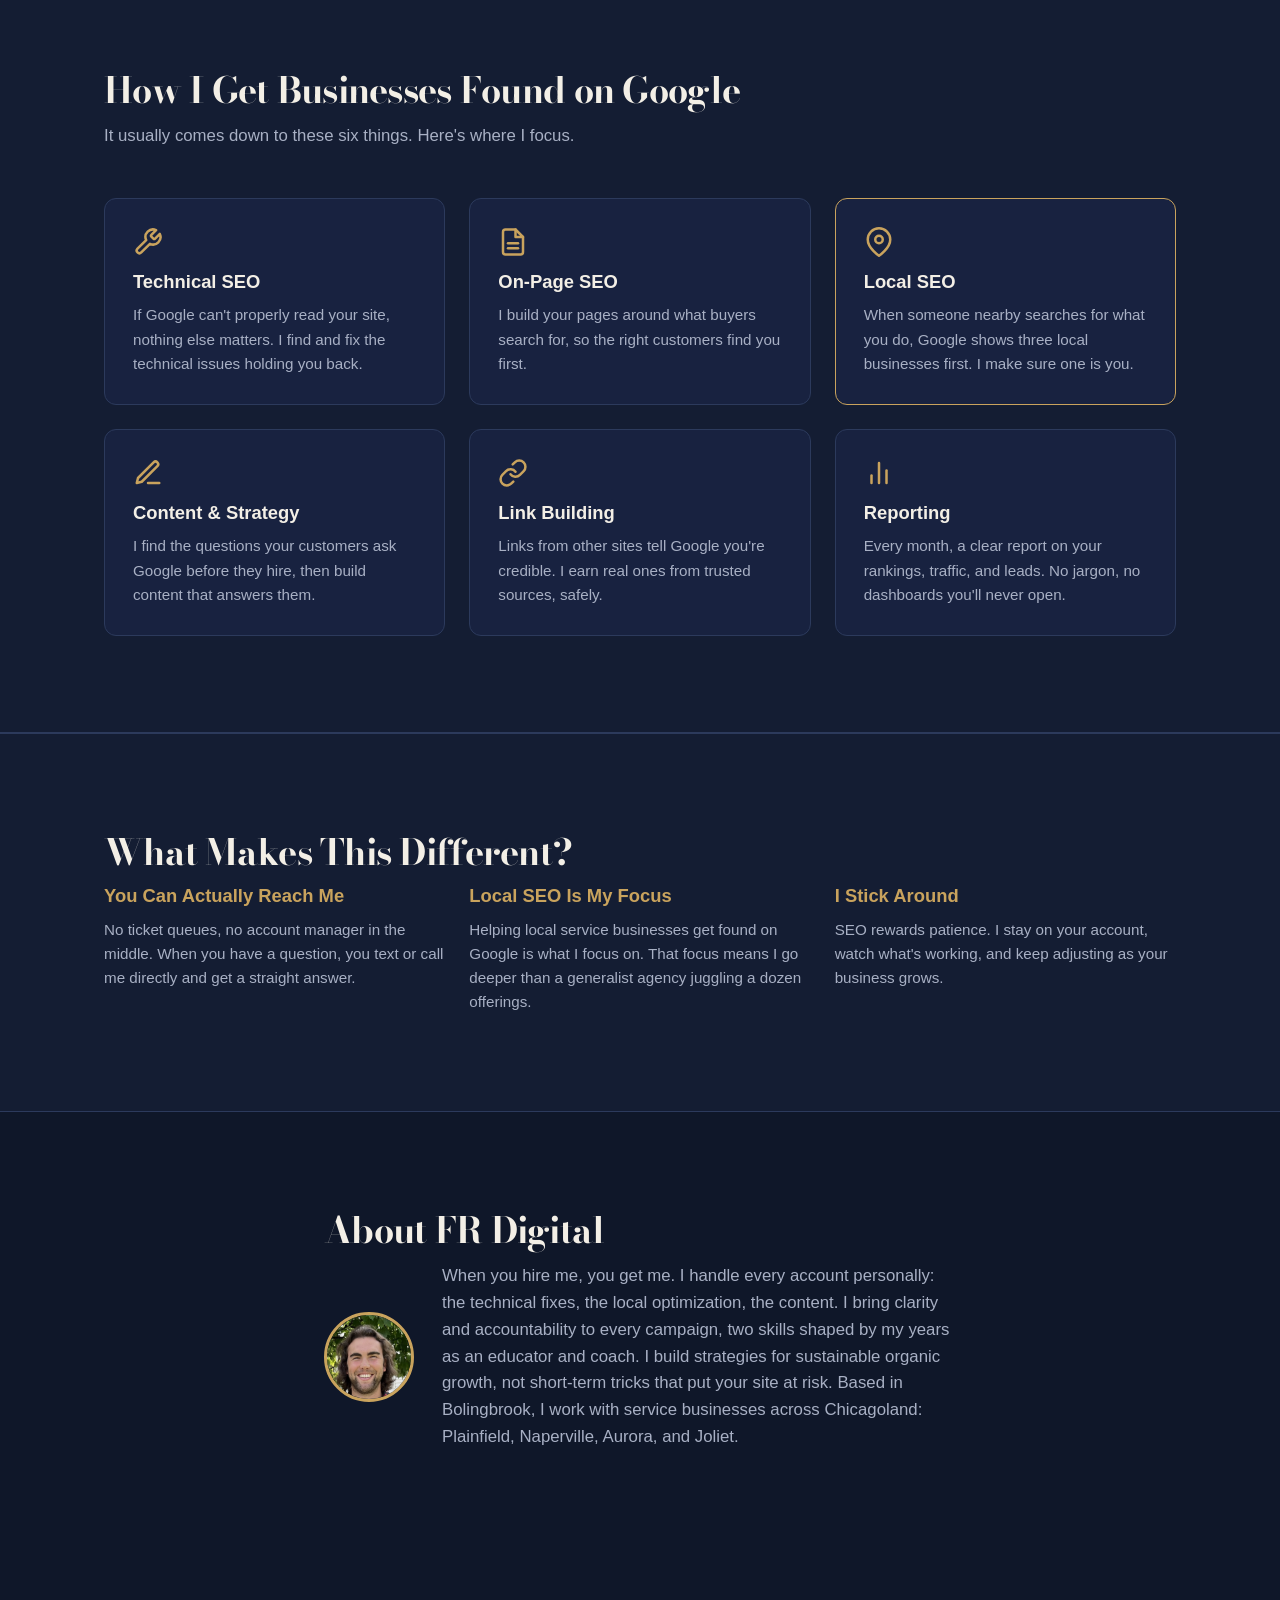
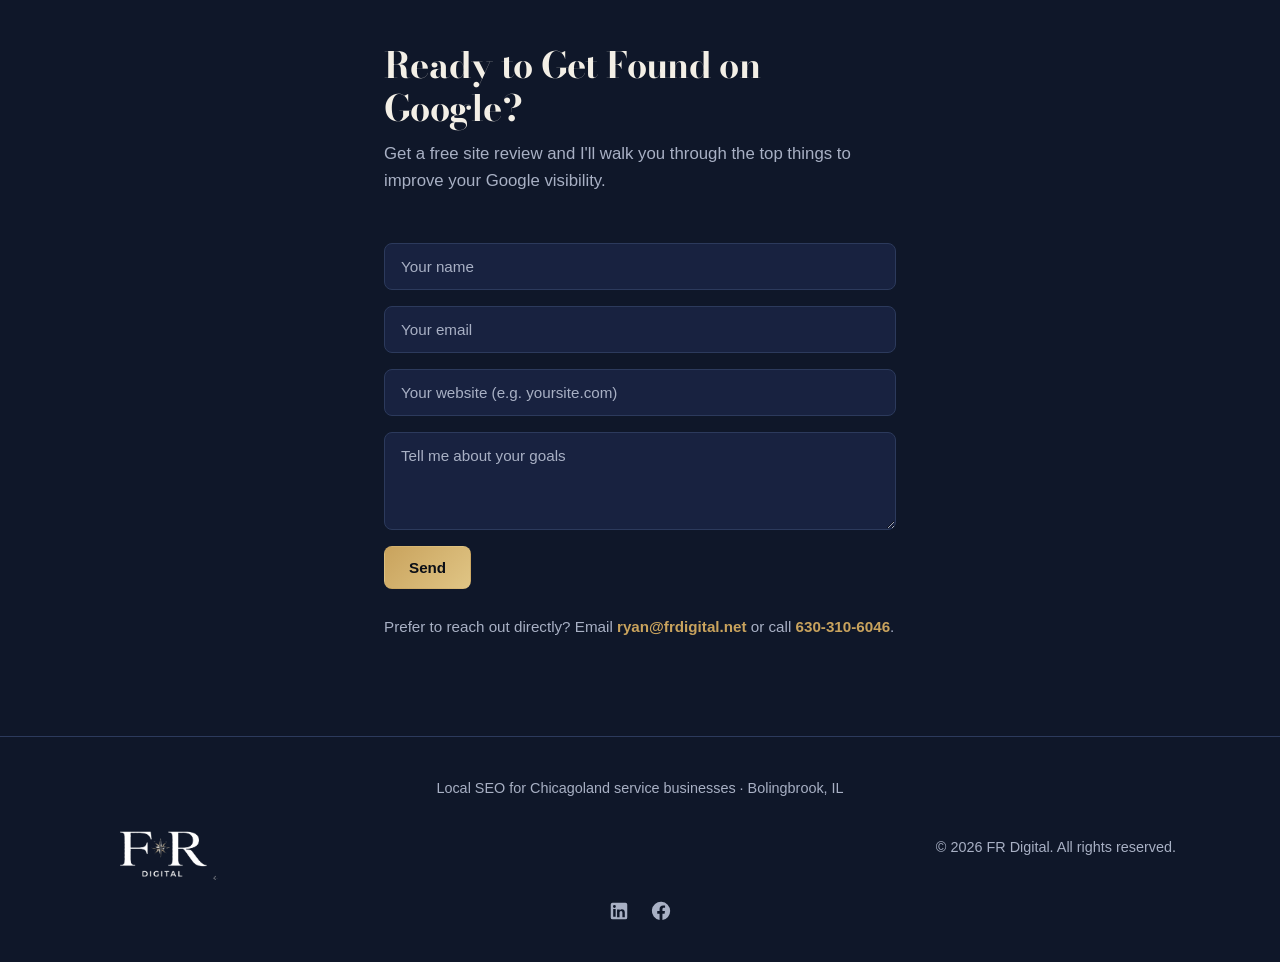
==== commit dbc0635c: "Add mobile hamburger nav, service card icons, shorten card copy" ====
--- a/index.html
+++ b/index.html
@@ -53,6 +53,9 @@
       <a href="#contact">Contact</a>
     </nav>
     <a href="#contact" class="btn btn-primary nav-cta">Get a Free Site Review</a>
+    <button class="nav-toggle" aria-label="Open menu" aria-expanded="false">
+      <svg viewBox="0 0 24 24" fill="none" stroke="currentColor" stroke-width="2" stroke-linecap="round" aria-hidden="true"><line x1="3" y1="6" x2="21" y2="6"/><line x1="3" y1="12" x2="21" y2="12"/><line x1="3" y1="18" x2="21" y2="18"/></svg>
+    </button>
   </div>
 </header>
 
@@ -104,28 +107,34 @@
     <p class="section-sub">It usually comes down to these six things. Here's where I focus.</p>
     <div class="grid">
       <div class="card">
+        <div class="card-icon"><svg viewBox="0 0 24 24" fill="none" stroke="currentColor" stroke-width="2" stroke-linecap="round" stroke-linejoin="round" aria-hidden="true"><path d="M14.7 6.3a1 1 0 0 0 0 1.4l1.6 1.6a1 1 0 0 0 1.4 0l3.77-3.77a6 6 0 0 1-7.94 7.94l-6.91 6.91a2.12 2.12 0 0 1-3-3l6.91-6.91a6 6 0 0 1 7.94-7.94l-3.76 3.76z"/></svg></div>
         <h3>Technical SEO</h3>
-        <p>If Google can't properly find and read your site, nothing else matters. I find the technical problems quietly holding your rankings back, and I fix them.</p>
-      </div>
-      <div class="card">
+        <p>If Google can't properly read your site, nothing else matters. I find and fix the technical issues holding you back.</p>
+      </div>
+      <div class="card">
+        <div class="card-icon"><svg viewBox="0 0 24 24" fill="none" stroke="currentColor" stroke-width="2" stroke-linecap="round" stroke-linejoin="round" aria-hidden="true"><path d="M14 2H6a2 2 0 0 0-2 2v16a2 2 0 0 0 2 2h12a2 2 0 0 0 2-2V8z"/><polyline points="14 2 14 8 20 8"/><line x1="16" y1="13" x2="8" y2="13"/><line x1="16" y1="17" x2="8" y2="17"/></svg></div>
         <h3>On-Page SEO</h3>
-        <p>A page that ranks is one built around what buyers type in when they're ready to hire. I shape your content, your layout, and your pages around that intent, so the right customers find you first.</p>
+        <p>I build your pages around what buyers search for, so the right customers find you first.</p>
       </div>
       <div class="card card-feature">
+        <div class="card-icon"><svg viewBox="0 0 24 24" fill="none" stroke="currentColor" stroke-width="2" stroke-linecap="round" stroke-linejoin="round" aria-hidden="true"><path d="M21 10c0 7-9 13-9 13s-9-6-9-13a9 9 0 0 1 18 0z"/><circle cx="12" cy="10" r="3"/></svg></div>
         <h3>Local SEO</h3>
-        <p>When someone nearby searches for what you do, Google shows three local businesses before anything else. I work to make sure one of them is you.</p>
-      </div>
-      <div class="card">
+        <p>When someone nearby searches for what you do, Google shows three local businesses first. I make sure one is you.</p>
+      </div>
+      <div class="card">
+        <div class="card-icon"><svg viewBox="0 0 24 24" fill="none" stroke="currentColor" stroke-width="2" stroke-linecap="round" stroke-linejoin="round" aria-hidden="true"><path d="M12 20h9"/><path d="M16.5 3.5a2.12 2.12 0 0 1 3 3L7 19l-4 1 1-4 12.5-12.5z"/></svg></div>
         <h3>Content & Strategy</h3>
-        <p>Most businesses publish content without knowing if anyone's searching for it. I find the exact words and questions your customers Google before they hire someone, then build pages around those.</p>
-      </div>
-      <div class="card">
+        <p>I find the questions your customers ask Google before they hire, then build content that answers them.</p>
+      </div>
+      <div class="card">
+        <div class="card-icon"><svg viewBox="0 0 24 24" fill="none" stroke="currentColor" stroke-width="2" stroke-linecap="round" stroke-linejoin="round" aria-hidden="true"><path d="M10 13a5 5 0 0 0 7.54.54l3-3a5 5 0 0 0-7.07-7.07l-1.72 1.71"/><path d="M14 11a5 5 0 0 0-7.54-.54l-3 3a5 5 0 0 0 7.07 7.07l1.71-1.71"/></svg></div>
         <h3>Link Building</h3>
-        <p>Other websites linking to yours tells Google your business is credible. I build those connections carefully: earned links from real sources, nothing that could get your site penalized.</p>
-      </div>
-      <div class="card">
+        <p>Links from other sites tell Google you're credible. I earn real ones from trusted sources, safely.</p>
+      </div>
+      <div class="card">
+        <div class="card-icon"><svg viewBox="0 0 24 24" fill="none" stroke="currentColor" stroke-width="2" stroke-linecap="round" stroke-linejoin="round" aria-hidden="true"><line x1="18" y1="20" x2="18" y2="10"/><line x1="12" y1="20" x2="12" y2="4"/><line x1="6" y1="20" x2="6" y2="14"/></svg></div>
         <h3>Reporting</h3>
-        <p>You'll always know what I'm working on and whether it's working. Every month you get a plain-language report tied to rankings, traffic, and leads. Nothing buried in a dashboard you'll never open.</p>
+        <p>Every month, a clear report on your rankings, traffic, and leads. No jargon, no dashboards you'll never open.</p>
       </div>
     </div>
   </div>
--- a/styles.css
+++ b/styles.css
@@ -80,6 +80,17 @@
 
 .nav-cta { display: inline-block; }
 
+.nav-toggle {
+  display: none;
+  background: none;
+  border: none;
+  color: var(--text);
+  cursor: pointer;
+  padding: 6px;
+}
+
+.nav-toggle svg { width: 26px; height: 26px; display: block; }
+
 /* Buttons */
 .btn {
   display: inline-block;
@@ -200,6 +211,10 @@
 }
 
 .card-feature { border-color: var(--accent); }
+
+.card-icon { color: var(--accent); margin-bottom: 14px; }
+
+.card-icon svg { width: 30px; height: 30px; display: block; }
 
 .card h3 { margin-bottom: 10px; font-size: 1.15rem; }
 
@@ -382,7 +397,28 @@
 
 /* Responsive */
 @media (max-width: 860px) {
-  .nav { display: none; }
+  .nav-toggle { display: inline-flex; }
+  .nav-cta { display: none; }
+  .nav {
+    display: none;
+    position: absolute;
+    top: 72px;
+    left: 0;
+    right: 0;
+    flex-direction: column;
+    gap: 0;
+    background: rgba(10, 14, 22, 0.98);
+    backdrop-filter: blur(8px);
+    border-bottom: 1px solid var(--border);
+    padding: 8px 24px 16px;
+  }
+  .nav.open { display: flex; }
+  .nav a {
+    padding: 14px 0;
+    font-size: 1.05rem;
+    border-bottom: 1px solid var(--border);
+  }
+  .nav a:last-child { border-bottom: none; }
   .grid, .grid-3, .stat-row { grid-template-columns: 1fr; }
   .footer-inner { flex-direction: column; gap: 12px; text-align: center; }
   .footer-loc { order: 0; }
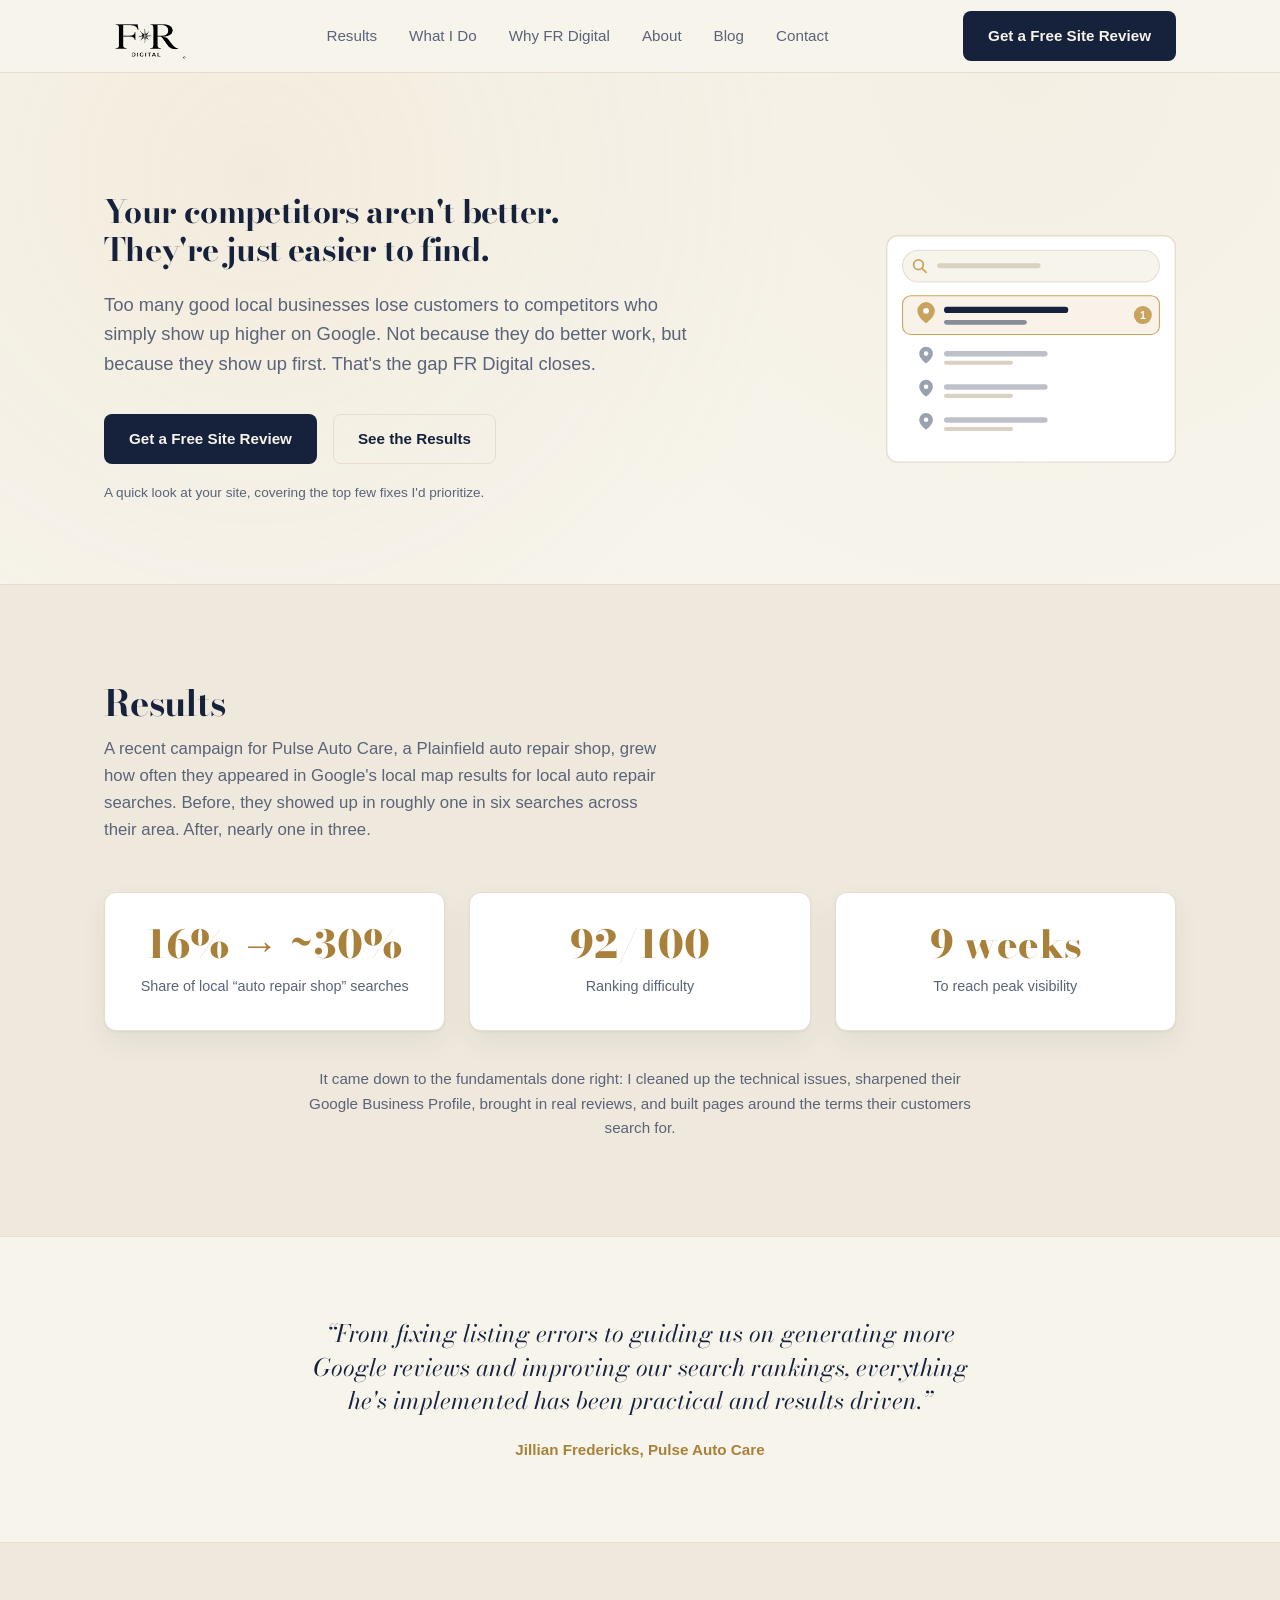
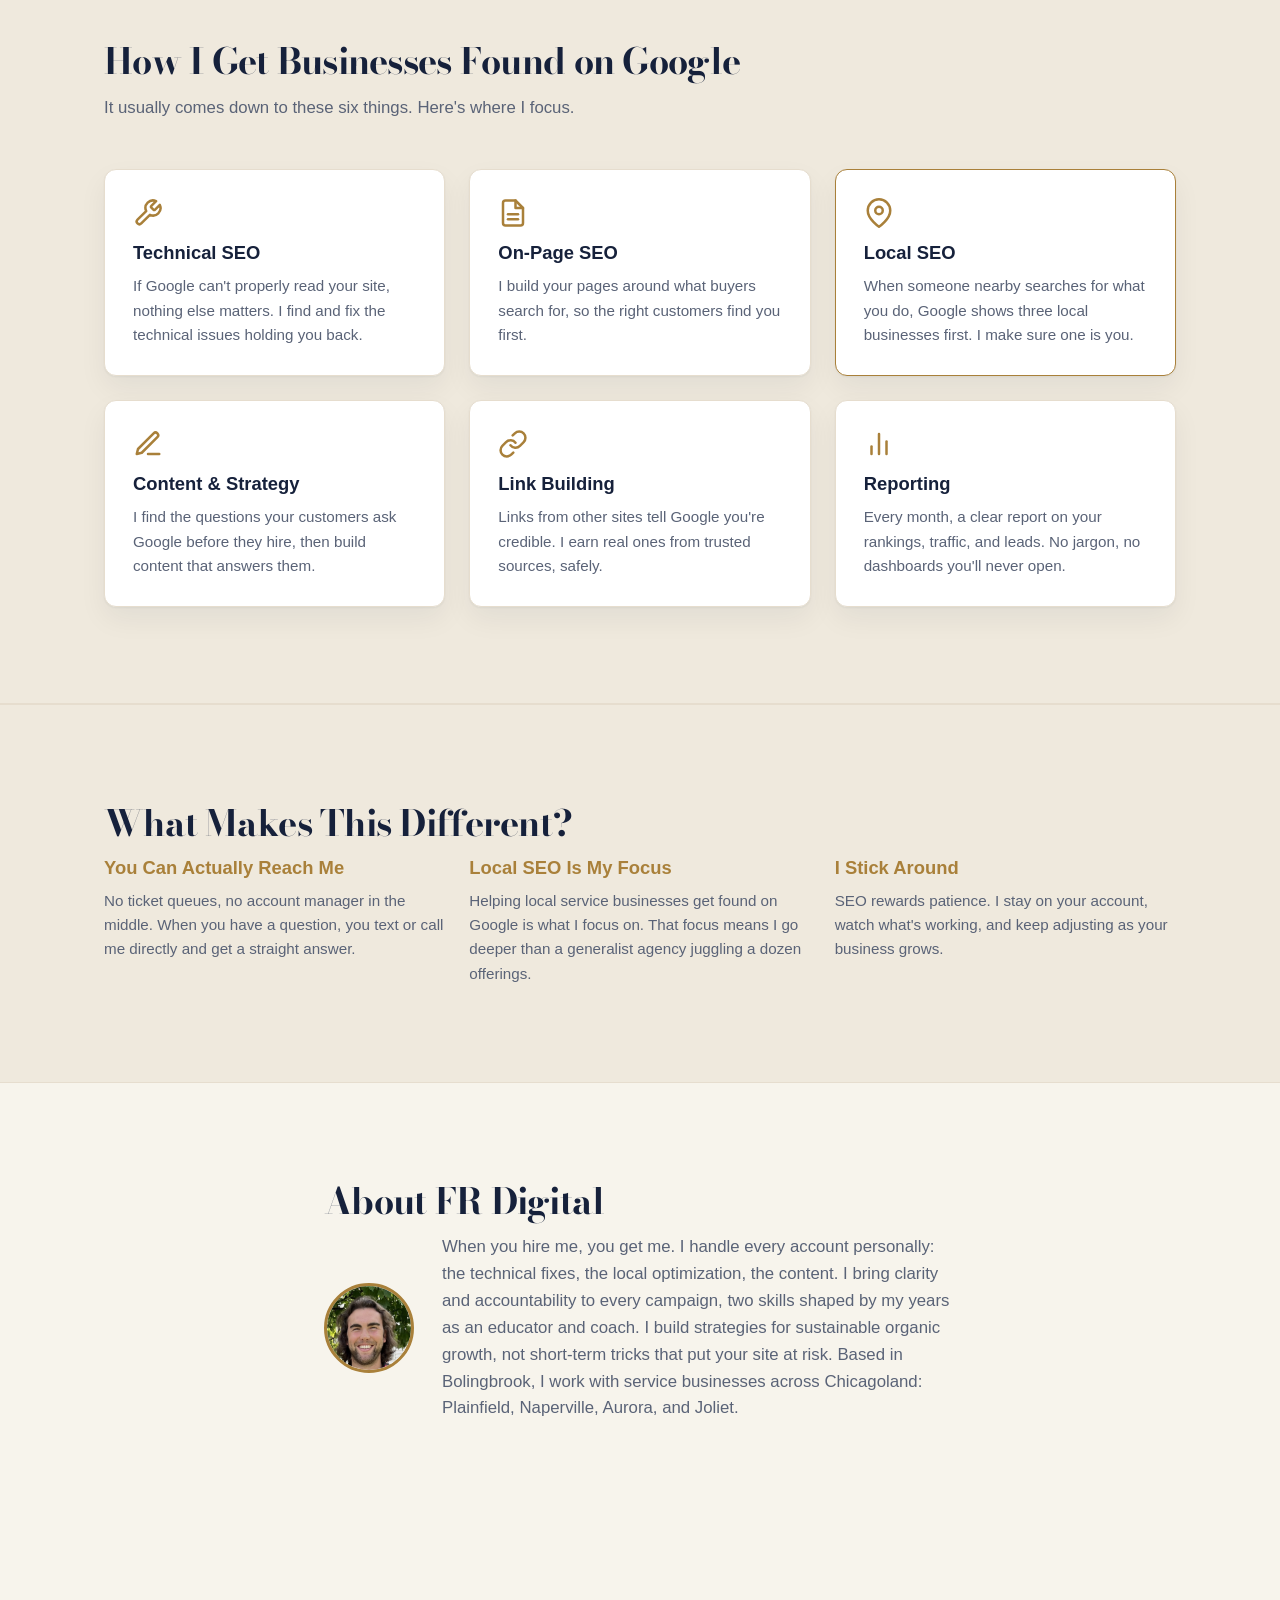
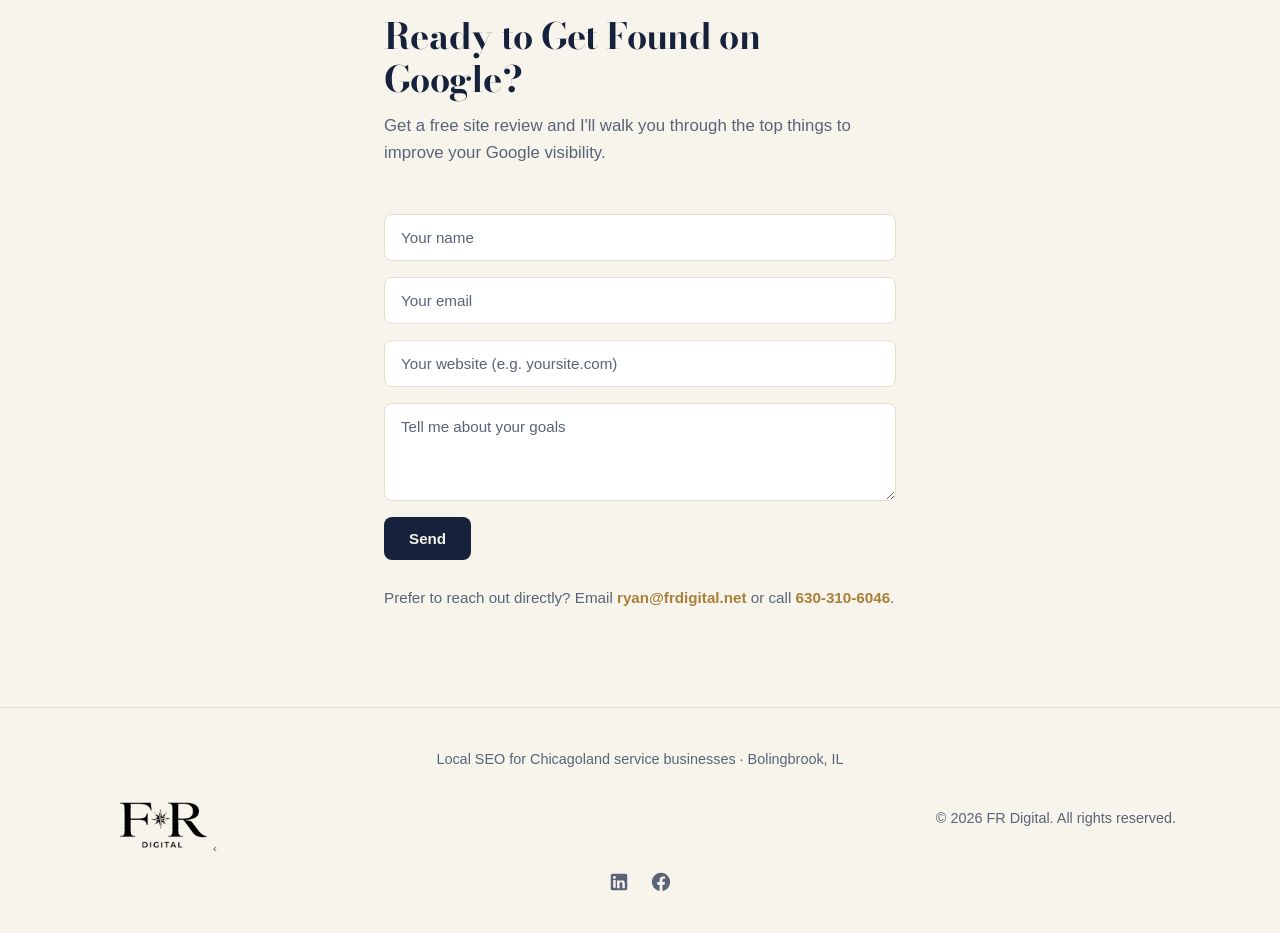
==== commit bf88bf75: "Launch blog, add hero illustration, convert site to light mode" ====
--- a/index.html
+++ b/index.html
@@ -50,6 +50,7 @@
       <a href="#services">What I Do</a>
       <a href="#why">Why FR Digital</a>
       <a href="#about">About</a>
+      <a href="/blog">Blog</a>
       <a href="#contact">Contact</a>
     </nav>
     <a href="#contact" class="btn btn-primary nav-cta">Get a Free Site Review</a>
@@ -61,13 +62,51 @@
 
 <section class="hero">
   <div class="container hero-inner">
-    <h1>Your competitors aren't better.<br>They're just easier to find.</h1>
-    <p class="hero-sub">Too many good local businesses lose customers to competitors who simply show up higher on Google. Not because they do better work, but because they show up first. That's the gap FR Digital closes.</p>
-    <div class="hero-actions">
-      <a href="#contact" class="btn btn-primary">Get a Free Site Review</a>
-      <a href="#results" class="btn btn-ghost">See the Results</a>
-    </div>
-    <p class="micro">A quick look at your site, covering the top few fixes I'd prioritize.</p>
+    <div class="hero-text">
+      <h1>Your competitors aren't better.<br>They're just easier to find.</h1>
+      <p class="hero-sub">Too many good local businesses lose customers to competitors who simply show up higher on Google. Not because they do better work, but because they show up first. That's the gap FR Digital closes.</p>
+      <div class="hero-actions">
+        <a href="#contact" class="btn btn-primary">Get a Free Site Review</a>
+        <a href="#results" class="btn btn-ghost">See the Results</a>
+      </div>
+      <p class="micro">A quick look at your site, covering the top few fixes I'd prioritize.</p>
+    </div>
+    <div class="hero-visual">
+      <svg viewBox="0 0 420 330" role="img" aria-label="Search results with your business ranked first, above competitors" preserveAspectRatio="xMidYMid meet">
+        <rect x="1" y="1" width="418" height="328" rx="16" fill="#ffffff" stroke="#e6ddce" stroke-width="2"/>
+        <rect x="24" y="22" width="372" height="46" rx="23" fill="#f7f4ec" stroke="#e6ddce" stroke-width="1.5"/>
+        <circle cx="47" cy="43" r="7" fill="none" stroke="#c9a35d" stroke-width="2.5"/>
+        <line x1="52" y1="48" x2="58" y2="54" stroke="#c9a35d" stroke-width="2.5" stroke-linecap="round"/>
+        <rect x="74" y="41" width="150" height="7" rx="3.5" fill="#d9d1c1"/>
+        <rect x="24" y="88" width="372" height="56" rx="12" fill="#c9a35d" fill-opacity="0.14" stroke="#c9a35d" stroke-width="1.5"/>
+        <g transform="translate(41.2 95.8) scale(1.4)" fill="#c9a35d">
+          <path d="M21 10c0 7-9 13-9 13s-9-6-9-13a9 9 0 0 1 18 0z"/>
+          <circle cx="12" cy="10" r="3" fill="#ffffff"/>
+        </g>
+        <rect x="84" y="104" width="180" height="9" rx="4.5" fill="#16213b"/>
+        <rect x="84" y="123" width="120" height="7" rx="3.5" fill="#5a6377" opacity="0.7"/>
+        <circle cx="372" cy="116" r="13" fill="#c9a35d"/>
+        <text x="372" y="121" text-anchor="middle" font-family="Inter, sans-serif" font-size="15" font-weight="700" fill="#ffffff">1</text>
+        <g transform="translate(44.8 160.7) scale(1.1)" fill="#9aa1af">
+          <path d="M21 10c0 7-9 13-9 13s-9-6-9-13a9 9 0 0 1 18 0z"/>
+          <circle cx="12" cy="10" r="3" fill="#ffffff"/>
+        </g>
+        <rect x="84" y="168" width="150" height="8" rx="4" fill="#5a6377" opacity="0.4"/>
+        <rect x="84" y="182" width="100" height="6" rx="3" fill="#d9d1c1"/>
+        <g transform="translate(44.8 208.7) scale(1.1)" fill="#9aa1af">
+          <path d="M21 10c0 7-9 13-9 13s-9-6-9-13a9 9 0 0 1 18 0z"/>
+          <circle cx="12" cy="10" r="3" fill="#ffffff"/>
+        </g>
+        <rect x="84" y="216" width="150" height="8" rx="4" fill="#5a6377" opacity="0.4"/>
+        <rect x="84" y="230" width="100" height="6" rx="3" fill="#d9d1c1"/>
+        <g transform="translate(44.8 256.7) scale(1.1)" fill="#9aa1af">
+          <path d="M21 10c0 7-9 13-9 13s-9-6-9-13a9 9 0 0 1 18 0z"/>
+          <circle cx="12" cy="10" r="3" fill="#ffffff"/>
+        </g>
+        <rect x="84" y="264" width="150" height="8" rx="4" fill="#5a6377" opacity="0.4"/>
+        <rect x="84" y="278" width="100" height="6" rx="3" fill="#d9d1c1"/>
+      </svg>
+    </div>
   </div>
 </section>
 
--- a/styles.css
+++ b/styles.css
@@ -1,12 +1,12 @@
 :root {
-  --bg: #0f1729;
-  --bg-alt: #141d33;
-  --card: #182240;
-  --border: #2c3a5c;
-  --text: #f3efe6;
-  --text-dim: #a8b0c4;
-  --accent: #c9a35d;
-  --accent-2: #e0c585;
+  --bg: #f7f4ec;
+  --bg-alt: #efe9dd;
+  --card: #ffffff;
+  --border: #e6ddce;
+  --text: #16213b;
+  --text-dim: #5a6377;
+  --accent: #a9803a;
+  --accent-2: #c9a35d;
 }
 
 * { margin: 0; padding: 0; box-sizing: border-box; }
@@ -35,7 +35,7 @@
   position: sticky;
   top: 0;
   z-index: 100;
-  background: rgba(10, 14, 22, 0.85);
+  background: rgba(247, 244, 236, 0.85);
   backdrop-filter: blur(8px);
   border-bottom: 1px solid var(--border);
 }
@@ -61,6 +61,7 @@
   display: block;
   height: 46px;
   width: auto;
+  filter: brightness(0);
 }
 
 .logo-footer .logo-badge img { height: 64px; }
@@ -104,8 +105,8 @@
 }
 
 .btn-primary {
-  background: linear-gradient(135deg, var(--accent), var(--accent-2));
-  color: #0a0e16;
+  background: #16213b;
+  color: #f7f4ec;
 }
 
 .btn-primary:hover {
@@ -131,11 +132,24 @@
 }
 
 .hero-inner {
-  max-width: 760px;
+  display: flex;
+  align-items: center;
+  gap: 40px;
+}
+
+.hero-text { flex: 1 1 auto; min-width: 0; }
+
+.hero-visual { flex: 0 0 290px; max-width: 290px; }
+
+.hero-visual svg { display: block; width: 100%; height: auto; }
+
+@media (max-width: 1080px) {
+  .hero-inner { flex-direction: column; align-items: stretch; gap: 36px; }
+  .hero-visual { flex: 0 0 auto; max-width: 380px; align-self: center; width: 100%; }
 }
 
 .hero h1 {
-  font-size: clamp(1.2rem, 5vw, 2.75rem);
+  font-size: clamp(1.15rem, 3.4vw, 2rem);
   letter-spacing: -0.02em;
   margin-bottom: 20px;
 }
@@ -202,6 +216,7 @@
   border: 1px solid var(--border);
   border-radius: 12px;
   padding: 28px;
+  box-shadow: 0 1px 2px rgba(22, 33, 59, 0.05), 0 12px 28px rgba(22, 33, 59, 0.06);
   transition: border-color 0.2s, transform 0.2s;
 }
 
@@ -258,6 +273,7 @@
   border-radius: 12px;
   padding: 32px 24px;
   text-align: center;
+  box-shadow: 0 1px 2px rgba(22, 33, 59, 0.05), 0 12px 28px rgba(22, 33, 59, 0.06);
 }
 
 .stat-num {
@@ -350,6 +366,74 @@
   color: var(--accent);
   font-weight: 600;
 }
+
+/* Blog + Article */
+.article { padding: 120px 0 80px; }
+
+.article-inner { max-width: 720px; margin: 0 auto; }
+
+.article-hero { margin-bottom: 32px; }
+
+.article-hero svg { display: block; width: 100%; height: auto; }
+
+.article-meta { color: var(--text-dim); font-size: 0.9rem; margin-bottom: 16px; }
+
+.article-meta a { color: var(--accent); }
+
+.article h1 {
+  font-family: "Bodoni Moda", serif;
+  font-size: clamp(1.8rem, 5vw, 2.6rem);
+  letter-spacing: -0.02em;
+  line-height: 1.15;
+  margin-bottom: 24px;
+}
+
+.article h2 { font-size: 1.5rem; margin: 40px 0 12px; }
+
+.article p { color: var(--text-dim); font-size: 1.05rem; margin-bottom: 18px; }
+
+.article ol, .article ul { color: var(--text-dim); font-size: 1.05rem; margin: 0 0 18px 22px; }
+
+.article li { margin-bottom: 8px; }
+
+.article a { color: var(--accent); font-weight: 600; }
+
+.article-cta {
+  background: var(--card);
+  border: 1px solid var(--border);
+  border-radius: 12px;
+  padding: 28px;
+  margin-top: 40px;
+}
+
+.article-cta p:last-child { margin-bottom: 0; }
+
+.blog-list { padding: 120px 0 80px; }
+
+.blog-list-inner { max-width: 760px; margin: 0 auto; }
+
+.blog-list h1 {
+  font-family: "Bodoni Moda", serif;
+  font-size: clamp(2rem, 5vw, 2.75rem);
+  letter-spacing: -0.02em;
+  margin-bottom: 12px;
+}
+
+.post-item { border-bottom: 1px solid var(--border); padding: 28px 0; }
+
+.post-item:first-of-type { border-top: 1px solid var(--border); margin-top: 40px; }
+
+.post-item h2 { font-size: 1.4rem; margin-bottom: 6px; }
+
+.post-item h2 a { color: var(--text); transition: color 0.2s; }
+
+.post-item h2 a:hover { color: var(--accent); }
+
+.post-date { color: var(--text-dim); font-size: 0.85rem; margin-bottom: 8px; }
+
+.post-item p { color: var(--text-dim); font-size: 1rem; margin-bottom: 10px; }
+
+.read-more { color: var(--accent); font-weight: 600; font-size: 0.95rem; }
 
 /* Footer */
 .site-footer {
@@ -407,7 +491,7 @@
     right: 0;
     flex-direction: column;
     gap: 0;
-    background: rgba(10, 14, 22, 0.98);
+    background: rgba(247, 244, 236, 0.98);
     backdrop-filter: blur(8px);
     border-bottom: 1px solid var(--border);
     padding: 8px 24px 16px;
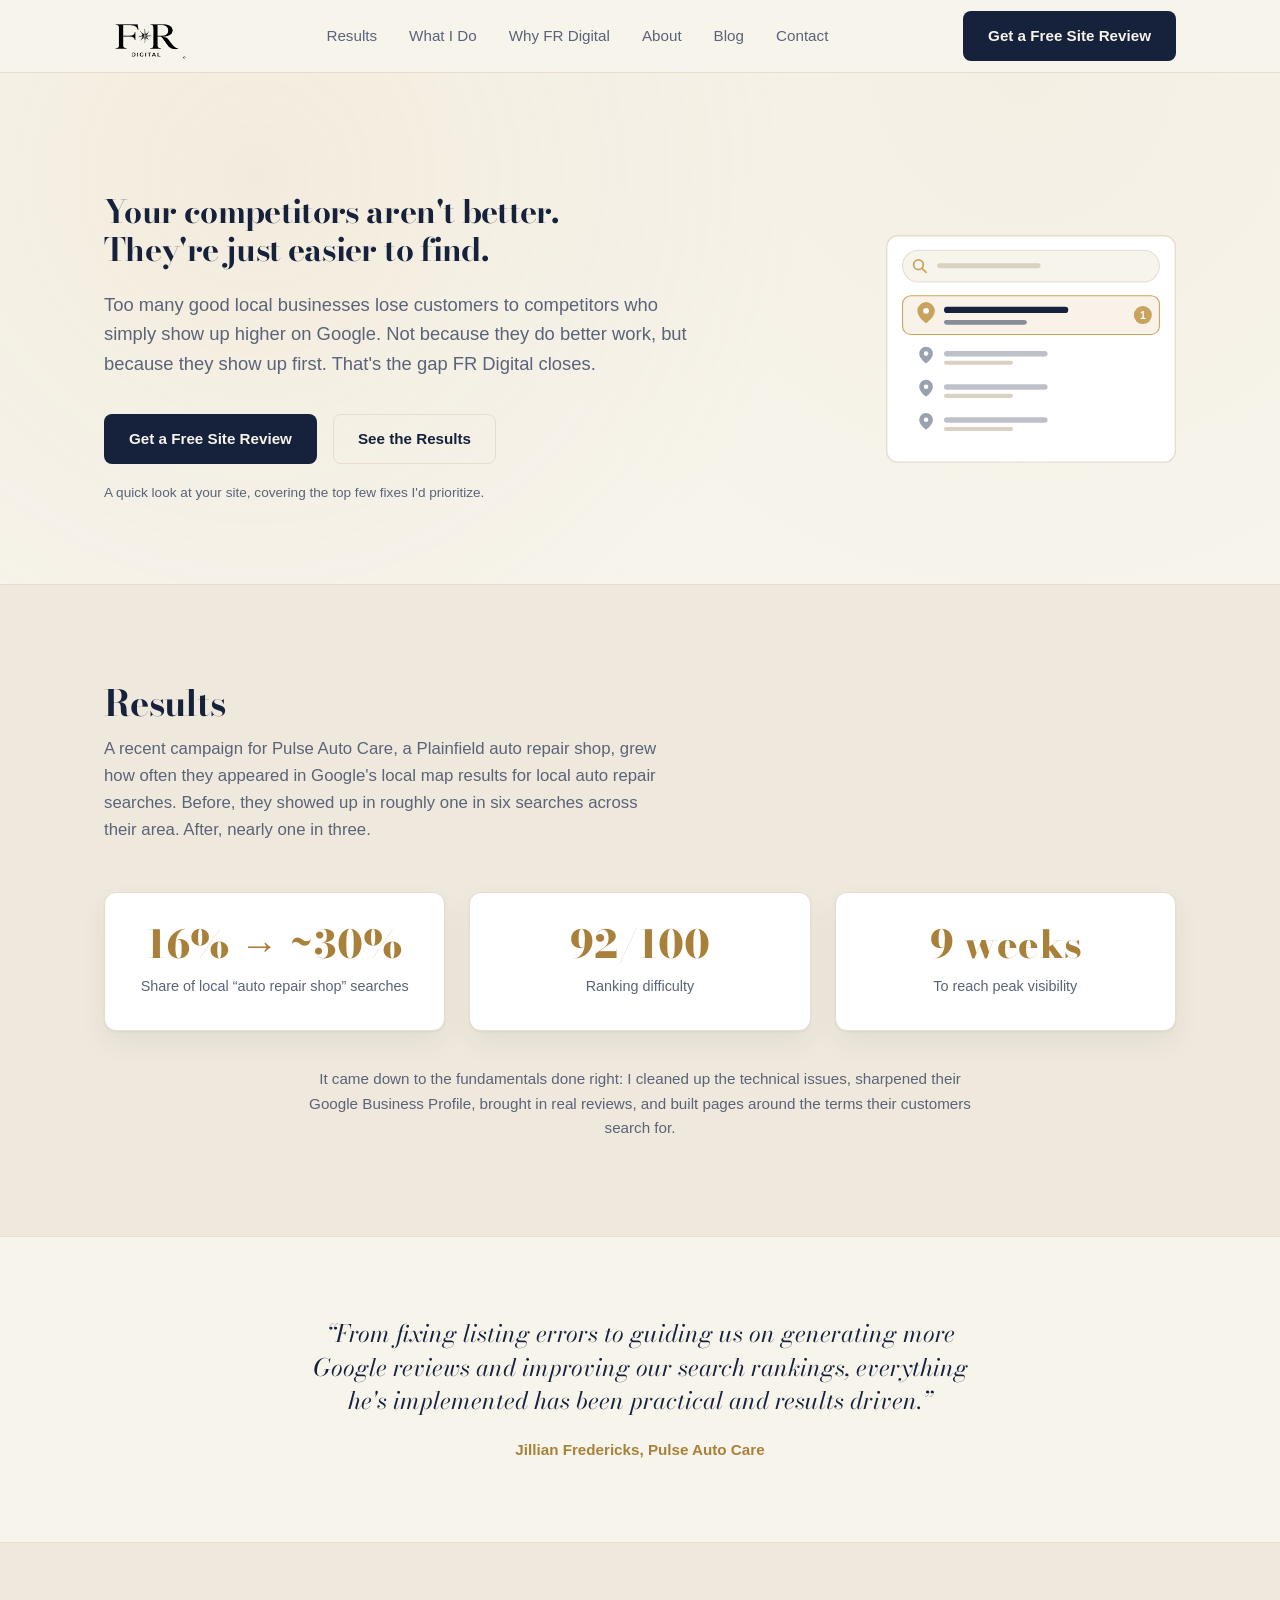
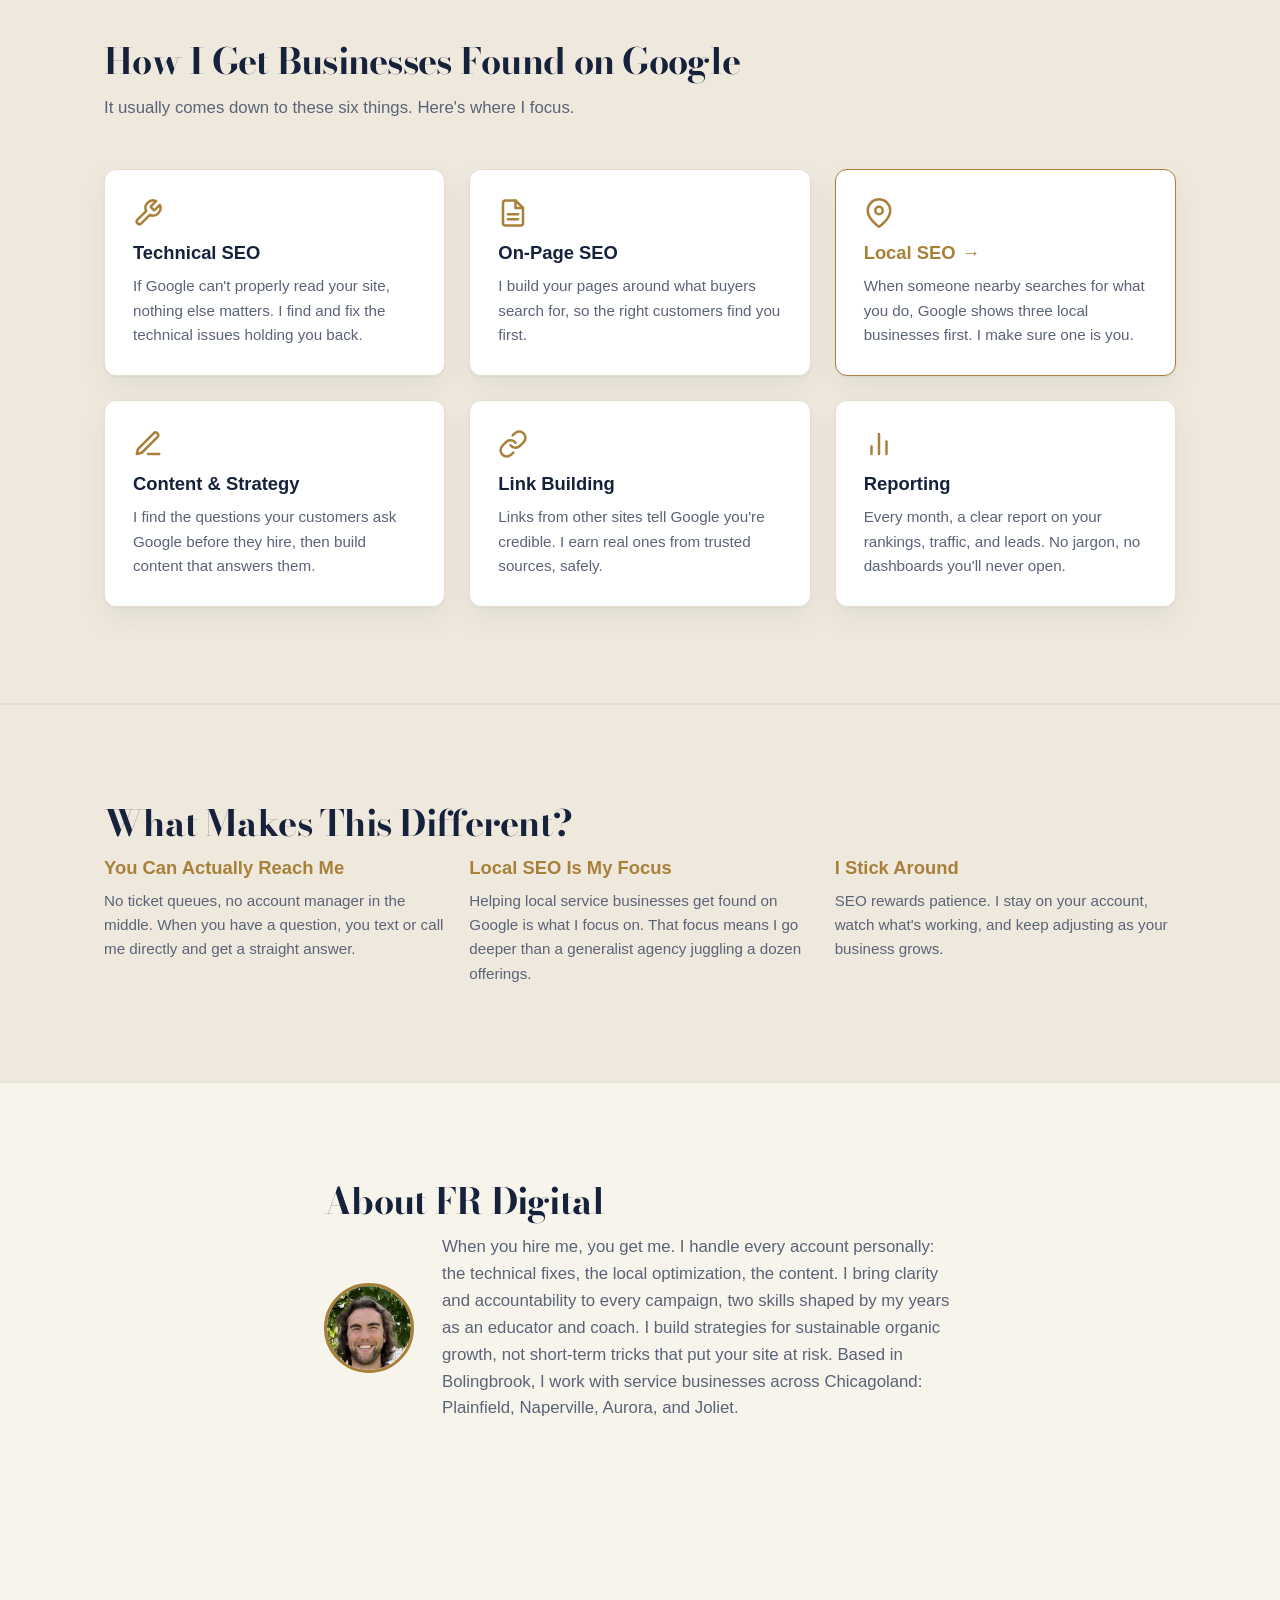
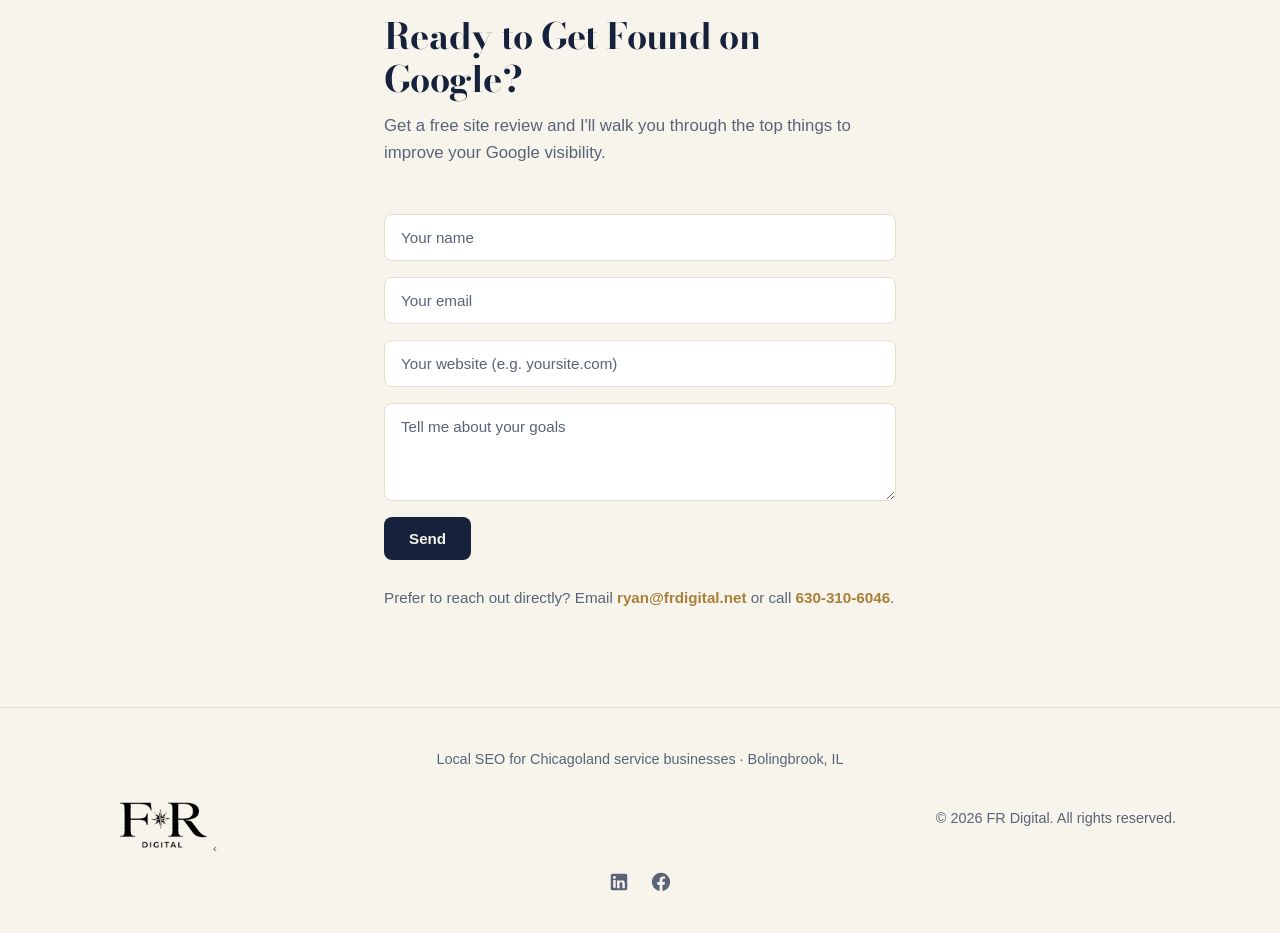
==== commit 5820932d: "Add Local SEO service page First service subpage at /services/local-seo, covering what the work incl" ====
--- a/index.html
+++ b/index.html
@@ -3,6 +3,7 @@
 <head>
 <meta charset="UTF-8">
 <meta name="viewport" content="width=device-width, initial-scale=1.0">
+<meta name="google-site-verification" content="ayCaiBE9_aA2YYuEH6RlCkLSAXgwpgme_7ZaKCnx62c">
 <title>FR Digital | Local SEO for Chicagoland Service Businesses</title>
 <meta name="description" content="FR Digital is a Bolingbrook-based local SEO consultancy helping Chicagoland service businesses get found on Google through technical SEO, local optimization, and content that converts.">
 <meta name="robots" content="index, follow">
@@ -157,7 +158,7 @@
       </div>
       <div class="card card-feature">
         <div class="card-icon"><svg viewBox="0 0 24 24" fill="none" stroke="currentColor" stroke-width="2" stroke-linecap="round" stroke-linejoin="round" aria-hidden="true"><path d="M21 10c0 7-9 13-9 13s-9-6-9-13a9 9 0 0 1 18 0z"/><circle cx="12" cy="10" r="3"/></svg></div>
-        <h3>Local SEO</h3>
+        <h3><a href="/services/local-seo">Local SEO</a></h3>
         <p>When someone nearby searches for what you do, Google shows three local businesses first. I make sure one is you.</p>
       </div>
       <div class="card">
--- a/styles.css
+++ b/styles.css
@@ -232,6 +232,22 @@
 .card-icon svg { width: 30px; height: 30px; display: block; }
 
 .card h3 { margin-bottom: 10px; font-size: 1.15rem; }
+
+.card h3 a {
+  color: var(--accent);
+  text-decoration: none;
+}
+
+.card h3 a::after {
+  content: "\2192";
+  display: inline-block;
+  margin-left: 6px;
+  transition: transform 0.2s;
+}
+
+.card h3 a:hover { text-decoration: underline; }
+
+.card h3 a:hover::after { transform: translateX(3px); }
 
 .card p, .why-item p { color: var(--text-dim); font-size: 0.95rem; }
 
